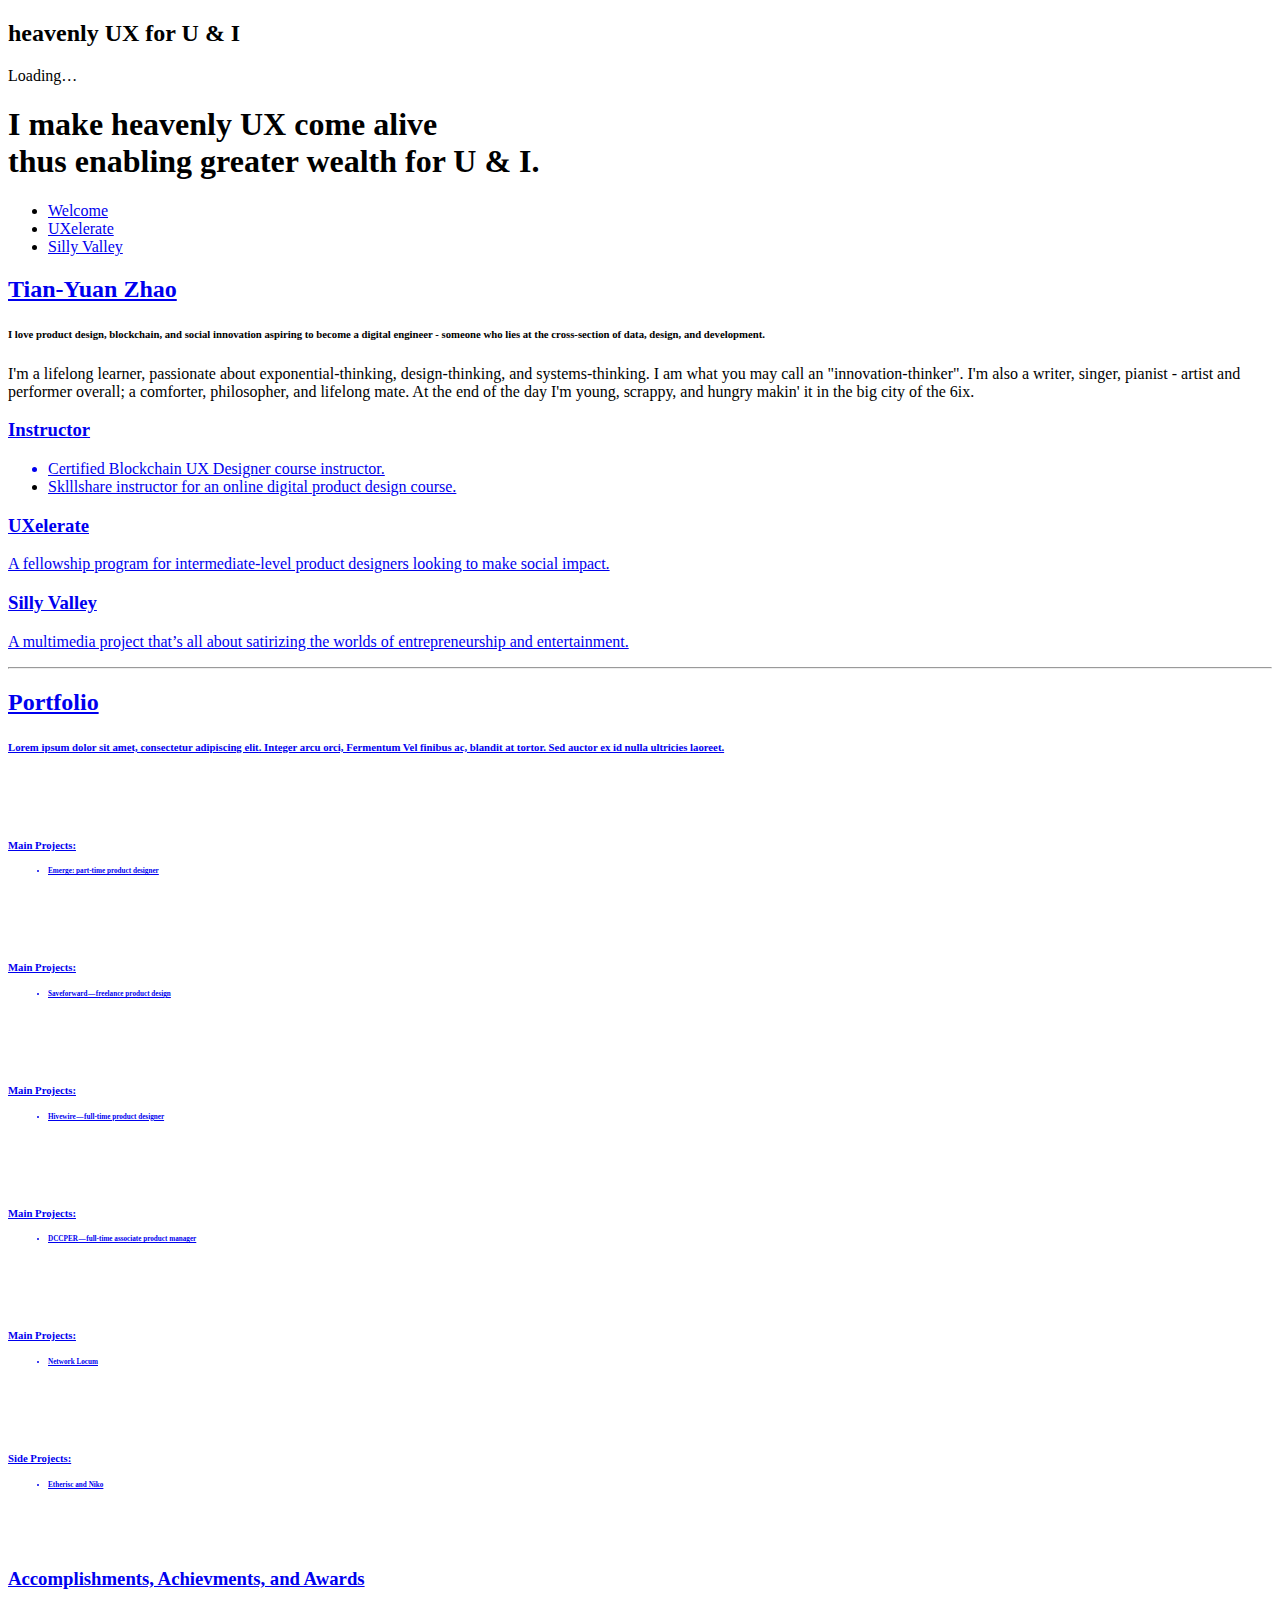
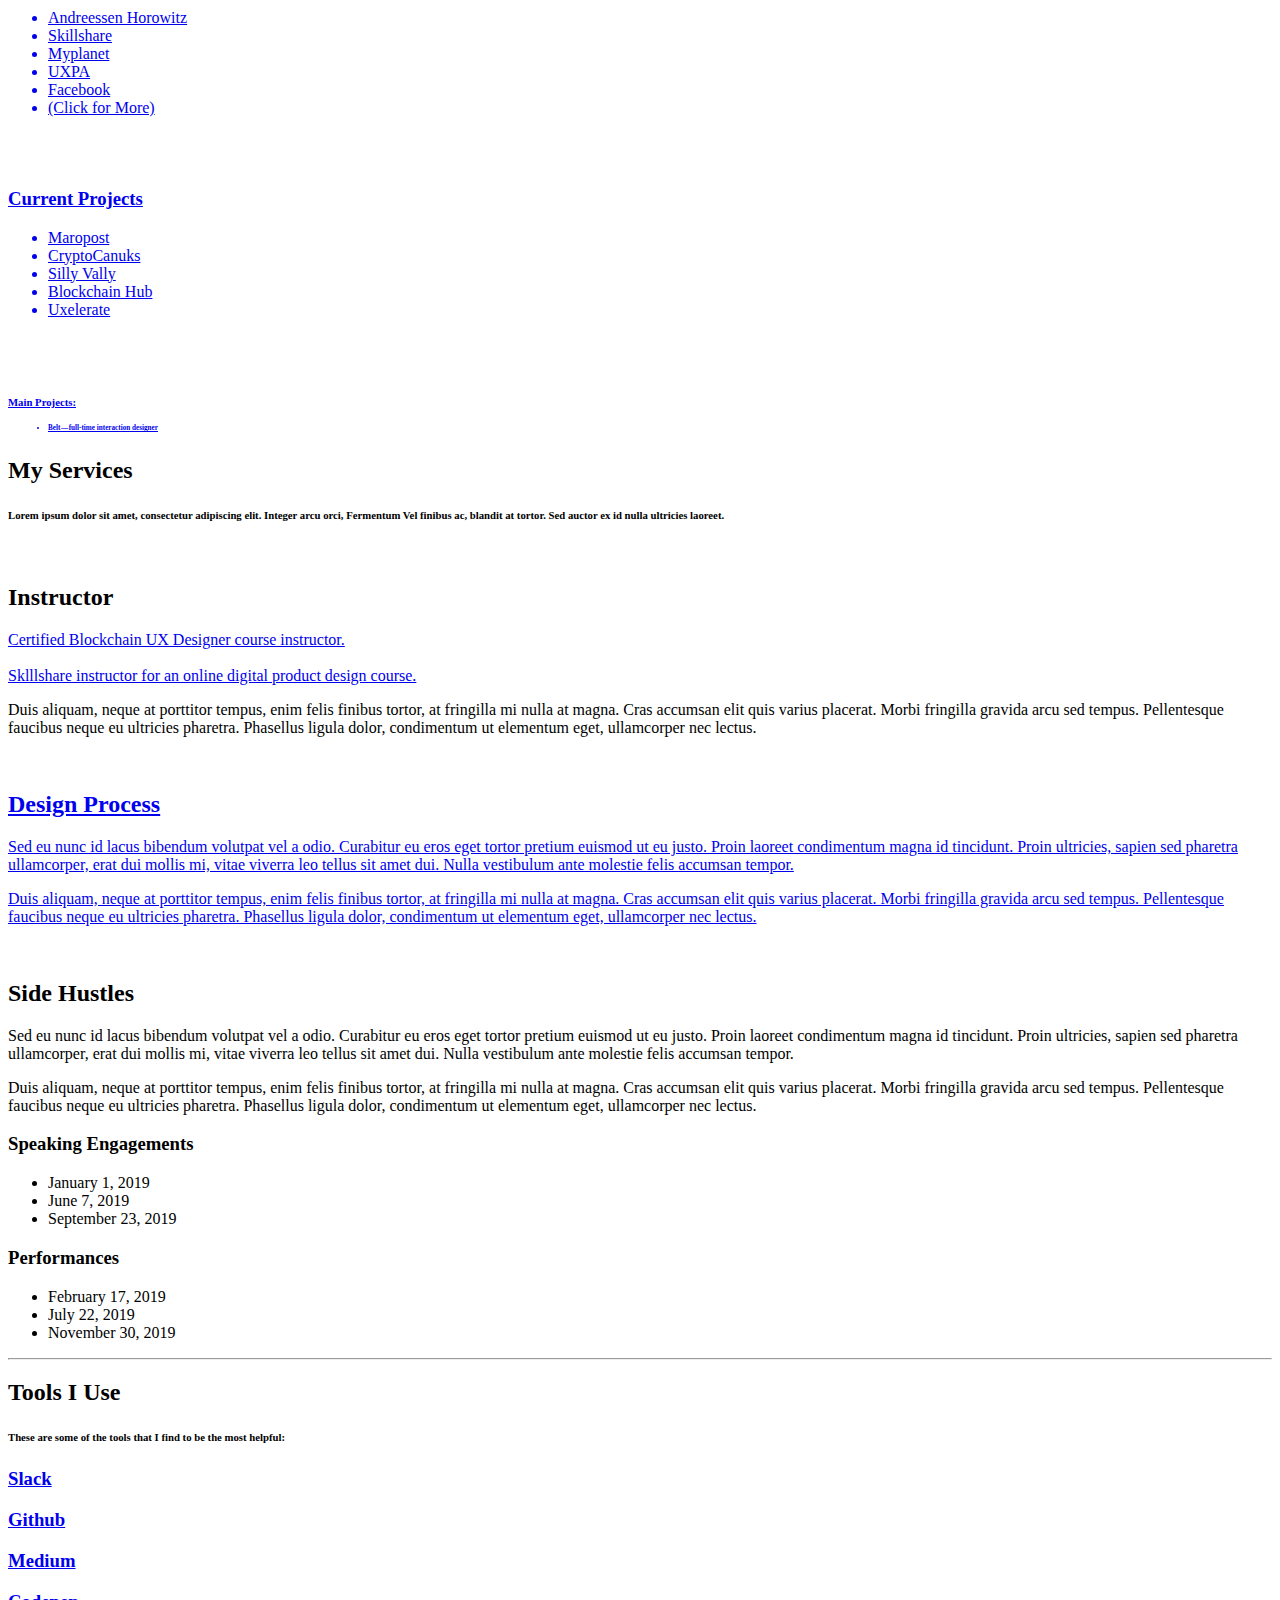
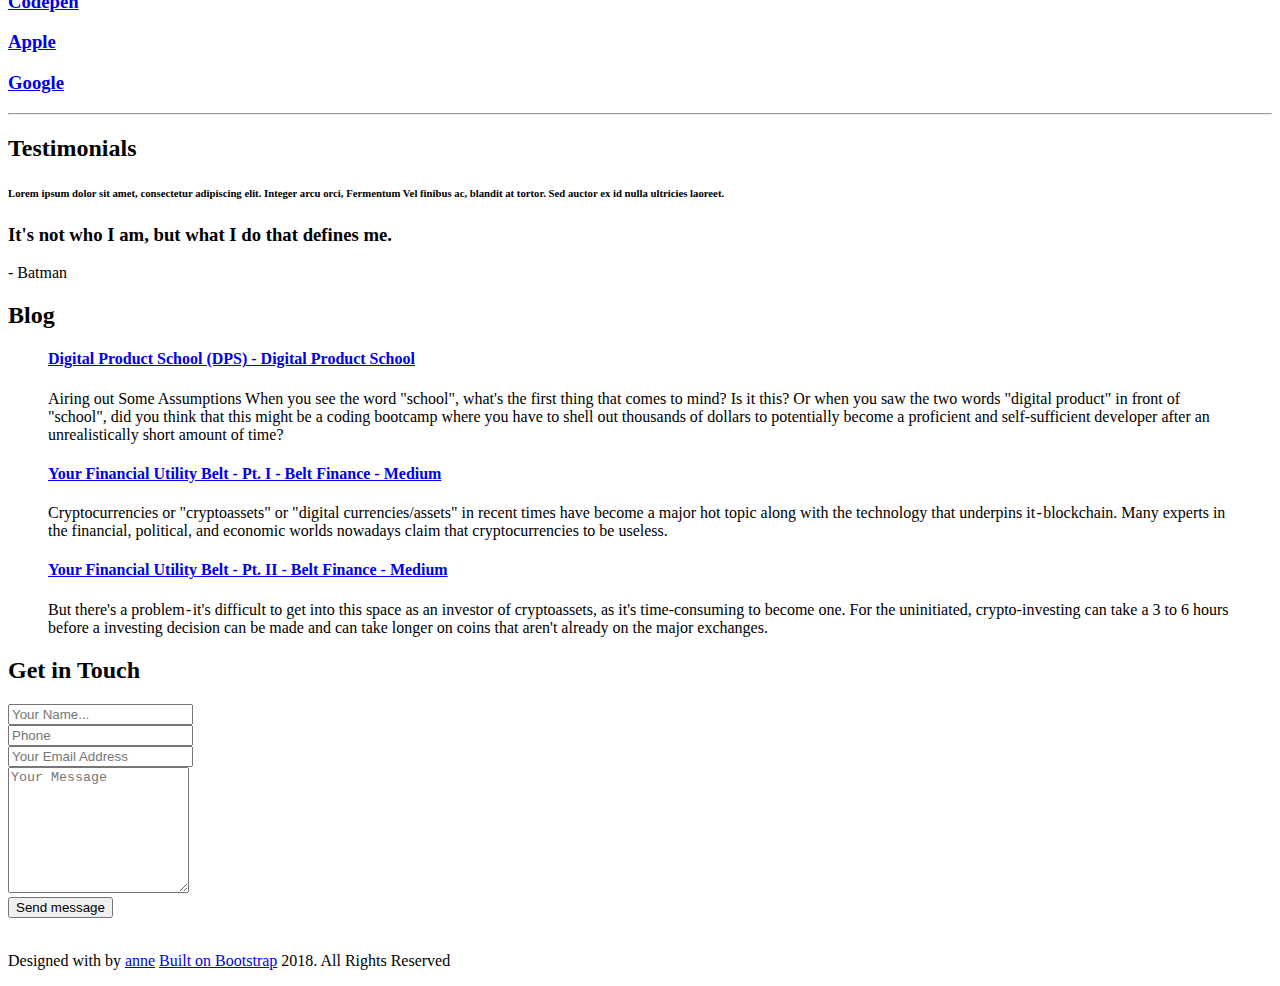
==== home.html @ a02e12fd "tightening files" ====
<!doctype html>
<!--[if lt IE 7]>      <html class="no-js lt-ie9 lt-ie8 lt-ie7" lang=""> <![endif]-->
<!--[if IE 7]>         <html class="no-js lt-ie9 lt-ie8" lang=""> <![endif]-->
<!--[if IE 8]>         <html class="no-js lt-ie9" lang=""> <![endif]-->
<!--[if gt IE 8]><!--> <html class="no-js" lang=""> <!--<![endif]-->
    <head>
        <meta charset="utf-8">
        <meta http-equiv="X-UA-Compatible" content="IE=edge,chrome=1">
        <title>Client Portfolio Website</title>
        <meta name="description" content="">
        <meta name="viewport" content="width=device-width, initial-scale=1">
        
        <link rel="apple-touch-icon" href="apple-touch-icon.png">
        <link rel="icon" type="image/png" href="myicon.png">

        <!-- Raleway Google fonts  -->
        <link href='https://fonts.googleapis.com/css?family=Raleway:400,100,200,300,400italic,500,100italic,700' rel='stylesheet' type='text/css'>

        <link href="https://fonts.googleapis.com/icon?family=Material+Icons" rel="stylesheet">
        <!-- Compiled and minified CSS -->
        <link rel="stylesheet" href="https://cdnjs.cloudflare.com/ajax/libs/materialize/0.97.6/css/materialize.min.css">



        <link rel="stylesheet" href="/ClientPortfolio2/ClientFilesIndex/assets/css/normalize.css">
        <link rel="stylesheet" href="/ClientPortfolio2/ClientFilesIndex/assets/css/fonticons.css">
        <link rel="stylesheet" href="/ClientPortfolio2/ClientFilesIndex/assets/css/magnific-popup.css">
        <link rel="stylesheet" href="/ClientPortfolio2/ClientFilesIndex/assets/css/font-awesome.min.css">
        <link rel="stylesheet" href="/ClientPortfolio2/ClientFilesIndex/assets/css/bootstrap.min.css">
        <link rel="stylesheet" href="/ClientPortfolio2/ClientFilesIndex/assets/css/bootstrap.css">

        <!-- For navmenu css -->
        <link rel="stylesheet" href="/ClientPortfolio2/ClientFilesIndex/assets/css/navmenu.css" />

        <!--For Plugins external css-->
        <link rel="stylesheet" href="/ClientPortfolio2/ClientFilesIndex/assets/css/plugins.css" />

        <!--Theme custom css -->
        <link rel="stylesheet" href="/ClientPortfolio2/ClientFilesIndex/assets/css/style.css">

        <!--Theme Responsive css-->
        <link rel="stylesheet" href="/ClientPortfolio2/ClientFilesIndex/assets/css/responsive.css" />

        <!--Old browser  JS-->
        <script src="/ClientPortfolio2/ClientFilesIndex/assets/js/vendor/modernizr-2.8.3-respond-1.4.2.min.js"></script>

    </head>
<!-- Preloader -->
    <body data-spy="scroll" data-target="#scrollspy">
 <div class="main_figur">

            <div class="preloader">
                <h2>heavenly UX for U & I</h2>
                <div class="loaded hexdots-loader">Loading…</div>
            </div><!-- End of Preloader -->

<div>
        <!-- Home Section -->
            <section id="home" class="home">
                <div class="header"></div>
                <div class="container">
                    <div class="row">
                        <div class="col-md-12 ">
</div>
                            <div class="main_home text-center wow fadeInUp" data-wow-duration="700ms">
                                <h1>I make heavenly UX come alive<br /> 
                                    thus enabling greater wealth for U & I.</h1>
                                <ul class="list-inline">
                                    <li><a target="_blank" href="/ClientPortfolio2/index.html">Welcome</a></li>
                                    <li><a target="_blank" href="/ClientPortfolio2/UXelerate.html">UXelerate</a></li>
                                    <li><a target="_blank" href="/ClientPortfolio2/SillyValley.html">Silly Valley</a></li>
                                    
                                </ul>
                           </div>
                            </div>
                            </div>
                            <div class="scrolldown">
                                <a href="#about"><i class="fa fa-long-arrow-down"></i></a>
                            </div>
                            </div>
                            </div>
                            </div>
                            </section>
                        </div><!-- End of col-md-12 -->
                    </div><!-- End of row -->
                </div><!-- End of Container -->

         </section><!-- End of Home Section -->


        <!-- About Section -->
            <section id="about" class="about">
                <div class="container">
                    <div class="row">
                        <div class="col-md-12 ">
                            <div class="main_about_area p-t-3">
                                <div class="head_title m-y-3  wow fadeInUp">
                                    <div class="row">
                                        <div class="col-md-4">
                                            <h2><a href="https://medium.com/@tosfan4ever">Tian-Yuan Zhao</h2></a>
                                        </div>
                                        <div class="col-md-8">
                                            <h6 class="m-b-2">I love product design, blockchain, and social innovation aspiring to become a digital engineer - someone who lies at the cross-section of data, design, and development. </h6>
                                            <p>
                                                    I'm a lifelong learner, passionate about exponential-thinking, design-thinking, and systems-thinking. I am what you may call an "innovation-thinker". I'm also a writer, singer, pianist - artist and performer overall; a comforter, philosopher, and lifelong mate. At the end of the day I'm young, scrappy, and hungry makin' it in the big city of the 6ix.
                                            </p>
                                        </div>
                                    </div>
                                </div>
                                <div class="about_content center p-b-3 wow fadeInUp" data-wow-duration="700ms">
                                    <div class="row">
                                        <div class="col-md-4"><a target="blank" href="http://theblockchainhub.com/academy">
                                            <div class="single_abt single_about m-y-3">
                                                <i class="fa fa-graduation-cap"></i>
                                                <h3>Instructor</h3>
                                                <ul style="list-style-type:disc">
                                                    <li>Certified Blockchain UX Designer course instructor. </li></a>
                                                    <li><a target="blank" href="https://medium.muz.li/ui-ux-case-study-charity-app-payment-flow-6000e735d2e9">Sklllshare instructor for an online digital product design course.</li></a>
                                                </ul> 

                                            </div>
                                        </div>
                                        <div class="col-md-4">
                                                <a target="_blank" href="/ClientPortfolio2/Uxelerate.html">
                                            <div class="single_abt single_about m-y-3">
                                                <i class="fa fa-bolt"></i>
                                                <h3>UXelerate</h3>
                                                <p>A fellowship program for intermediate-level product designers looking to make social impact.</p></a>

                                            </div>
                                        </div>
                                        <div class="col-md-4">
                                                <a target="_blank" href="/ClientPortfolio2/SillyValley.html">
                                            <div class="single_abt single_about m-y-3">
                                                <i class="fa fa-child"></i>
                                                <h3>Silly Valley</h3>
                                                <p>A multimedia project that’s all about satirizing the worlds of entrepreneurship and entertainment.</p></a>

                                            </div>
                                        </div>

                                    </div>
                                </div>
                            </div>
                            <hr />
                        </div><!-- End of col-md-12 -->
                    </div><!-- End of row -->
                </div><!-- End of Container-fluid -->
            </section><!-- End of About Section -->

        <!-- Portfolio Section -->
            <section id="portfolio" class="portfolio">
                <div class="container">
                    <div class="row">
                        <div class="col-md-12">
                                <div class="head_title m-y-3 p-y-3 wow fadeInUp">
                                    <div class="row">
                                        <div class="col-md-4">
                                                <a target="_blank" href="https://medium.com/@tosfan4ever/my-current-product-design-portfolio-90d62377473">
                                            <h2>Portfolio</h2>
                                        </div>
                                        <div class="col-md-8">
                                            <h6>Lorem ipsum dolor sit amet, consectetur adipiscing elit. 
                                                Integer arcu orci, Fermentum Vel finibus ac, blandit at tortor. 
                                                Sed auctor ex id nulla ultricies laoreet. </h6>
                                        </div>
                                    </div>
                                </div>

                                <div class="main_portfolio_content">
                                    <div class="row">
                                        <div class="col-md-5 col-xs-12">
                                            <div class="row">
                                                <div class="col-md-4  col-xs-12">
                                                        
                                                    <div class="single_portfolio">
                                                        <img src="/ClientPortfolio2/ClientFilesIndex/assets/images/IMG_10.jpg" alt="" />
                                                        
                                                        <div class="single_portfolio_overlay">
                                                            <div class="icon_area text-center">
                                                                <a href="/ClientPortfolio2/ClientFilesIndex/assets/images/pf11.jpg" class="gallery-img"><img src="/ClientPortfolio2/ClientFilesIndex/assets/images/plus.png" alt="" /></a><h6><a target="_blank" href="https://medium.com/@tosfan4ever/my-current-product-design-portfolio-90d62377473">Main Projects:<h6>
                                                                    <ul>
                                                                        <li>Emerge: part-time product designer</li>
                                                                    </ul>
                                                           </div>
                                                        </div>
                                                    </div>
                                                </div>
                                                <div class="col-md-8  col-xs-12">
                                                   
                                                    <div class="single_portfolio">
                                                        <img src="/ClientPortfolio2/ClientFilesIndex/assets/images/IMG_12.jpg" alt="" />
                                                        <div class="single_portfolio_overlay">
                                                            <div class="icon_area text-center">
                                                                <a href="/ClientPortfolio2/ClientFilesIndex/assets/images/pf12.jpg" class="gallery-img"><img src="/ClientPortfolio2/ClientFilesIndex/assets/images/plus.png" alt="" />
                                                                <h6><a target="_blank" href="https://medium.com/@tosfan4ever/my-current-product-design-portfolio-90d62377473">Main Projects:<h6>
                                                                    <ul>
                                                                        <li>Saveforward — freelance product design
                                                                        </li>
                                                                    </ul>
                                                            </div>
                                                        </div>
                                                    </div>
                                                </div>
                                            </div>
                                            <div class="row">
                                                <div class="col-md-8  col-xs-1">
                                                        
                                                    <div class="single_portfolio">
                                                        <img src="/ClientPortfolio2/ClientFilesIndex/assets/images/IMG_6.jpg" alt="" />
                                                        <div class="single_portfolio_overlay">
                                                            <div class="icon_area text-center">
                                                                <a href="/ClientPortfolio2/ClientFilesIndex/assets/images/pf13.jpg" class="gallery-img"><img src="/ClientPortfolio2/ClientFilesIndex/assets/images/plus.png" alt="" />
                                                                <h6><a target="_blank" href="https://medium.com/@tosfan4ever/my-current-product-design-portfolio-90d62377473">Main Projects:<h6>
                                                                    <ul>
                                                                        <li>Hivewire — full-time product designer
                                                                        </li>
                                                                    </ul>
                                                               
                                                            </div>
                                                        </div>
                                                    </div>
                                                </div>
                                                <div class="col-md-4  col-xs-12">
                                                       
                                                    <div class="single_portfolio">
                                                        <img src="/ClientPortfolio2/ClientFilesIndex/assets/images/IMG_21.jpg" alt="" />
                                                        <div class="single_portfolio_overlay">
                                                            <div class="icon_area text-center">
                                                                <a href="/ClientPortfolio2/ClientFilesIndex/assets/images/pf14.jpg" class="gallery-img"><img src="/ClientPortfolio2/ClientFilesIndex/assets/images/plus.png" alt="" />
                                                                <h6><a target="_blank" href="https://medium.com/@tosfan4ever/my-current-product-design-portfolio-90d62377473">Main Projects:<h6>
                                                                        <ul>
                                                                            <li>DCCPER — full-time associate product manager
                                                                            </li>
                                                                        </ul>
                                                            </div>
                                                        </div>
                                                    </div>
                                                </div>
                                            </div>
                                            <div class="row">
                                                <div class="col-md-12  col-xs-12">
                                                       
                                                    <div class="single_portfolio">
                                                        <img src="/ClientPortfolio2/ClientFilesIndex/assets/images/IMG_1.jpg" alt="" />
                                                        <div class="single_portfolio_overlay">
                                                            <div class="icon_area text-center">
                                                                <a href="/ClientPortfolio2/ClientFilesIndex/assets/images/pf15.jpg" class="gallery-img"><img src="/ClientPortfolio2/ClientFilesIndex/assets/images/plus.png" alt="" />
                                                                <h6><a target="_blank" href="https://medium.com/@tosfan4ever/my-current-product-design-portfolio-90d62377473">Main Projects:<h6>
                                                                        <ul>
                                                                            <li>Network Locum
                                                                            </li>
                                                                        </ul>
                                                           </div>
                                                        </div>
                                                    </div>
                                                </div>
                                            </div> 
                                        </div>
                                        <div class="col-md-4  col-xs-12">
                                                
                                            <div class="single_portfolio">
                                                <img src="/ClientPortfolio2/ClientFilesIndex/assets/images/IMG_14.jpg" alt="" />
                                                <div class="single_portfolio_overlay">
                                                    <div class="icon_area text-center">
                                                        <a href="/ClientPortfolio2/ClientFilesIndex/assets/images/pf21.jpg" class="gallery-img"><img src="/ClientPortfolio2/ClientFilesIndex/assets/images/plus.png" alt="" />
                                                        <h6><a target="_blank" href="https://medium.com/@tosfan4ever/my-current-product-design-portfolio-90d62377473">Side Projects:<h6>
                                                                <ul>
                                                                    <li>Etherisc and Niko
                                                                    </li>
                                                                </ul>
                                                   </div>
                                                </div>
                                            </div>
                                            <div class="single_portfolio height_1">
                                                   
                                                <img src="/ClientPortfolio2/ClientFilesIndex/assets/images/IMG_5.jpg" alt="" />
                                                <div class="single_portfolio_overlay">
                                                    <div class="icon_area text-center">
                                                        <a href="/ClientPortfolio2/ClientFilesIndex/assets/images/pf22.jpg" class="gallery-img"><img src="/ClientPortfolio2/ClientFilesIndex/assets/images/plus.png" alt="" /><h3><a target="_blank" href="https://medium.com/@tosfan4ever/my-current-product-design-portfolio-90d62377473">Accomplishments, Achievments, and Awards</h3>
                                                        <ul>
                                                                <li>Andreessen Horowitz</li>
                                                                <li>Skillshare</li>
                                                                <li>Myplanet</li>
                                                                <li>UXPA</li>
                                                                <li>Facebook</li>
                                                                <li>(Click for More)</li>
                                                                </ul>
                                                    </div>
                                                </div>
                                            </div>
                                        </div>
                                        <div class="col-md-3  col-xs-12">
                                               
                                            <div class="single_portfolio height_1">
                                                <img src="/ClientPortfolio2/ClientFilesIndex/assets/images/IMG_16.jpg" alt="" />
                                                <div class="single_portfolio_overlay">
                                                    <div class="icon_area text-center">
                                                        <a href="/ClientPortfolio2/ClientFilesIndex/assets/images/pf31.jpg" class="gallery-img"><img src="/ClientPortfolio2/ClientFilesIndex/assets/images/plus.png" alt="" />
                                                        <h3><a target="_blank" href="https://medium.com/@tosfan4ever/my-current-product-design-portfolio-90d62377473">Current Projects</h3>
                                                        <ul>
                                                            <li>Maropost</li>
                                                            <li>CryptoCanuks</li>
                                                            <li>Silly Vally</li>
                                                            <li>Blockchain Hub</li>
                                                            <li>Uxelerate</li>
                                                            </ul>
                                                    </div>
                                                </div>
                                            </div> 

                                            <div class="single_portfolio">
                                                   
                                                <img src="/ClientPortfolio2/ClientFilesIndex/assets/images/IMG_20.jpg" alt="" />
                                                <div class="single_portfolio_overlay">
                                                    <div class="icon_area text-center">
                                                        <a href="/ClientPortfolio2/ClientFilesIndex/assets/images/pf32.jpg" class="gallery-img"><img src="/ClientPortfolio2/ClientFilesIndex/assets/images/plus.png" alt="" />
                                                        <h6><a target="_blank" href="https://medium.com/@tosfan4ever/my-current-product-design-portfolio-90d62377473">Main Projects:<h6>
                                                                <ul>
                                                                    <li>Belt — full-time interaction designer
                                                                    </li>
                                                                </ul>
                                                            </a>
                                                    </div>
                                                </div>
                                            </div>
                                        </div>
                                    </div>
                                </div>

                            </div><!-- End of main Portfolio area -->
                        </div><!-- End of col-md-12 -->
                    </div><!-- End of row -->
                </div><!-- End of container -->
            </section><!-- End of T Section -->

            <section id="service" class="service colorsbg">
                <div class="container-fluid">
                    <div class="row">
                        <div class="col-md-12">
                            <div class="main_service_area">
                                <div class="head_title m-y-3 p-t-3 wow fadeInUp">
                                    <div class="row">
                                        <div class="col-md-4">
                                            <h2>My Services</h2>
                                        </div>
                                        <div class="col-md-8">
                                            <h6>Lorem ipsum dolor sit amet, consectetur adipiscing elit. 
                                                Integer arcu orci, Fermentum Vel finibus ac, blandit at tortor. 
                                                Sed auctor ex id nulla ultricies laoreet. </h6>
                                        </div>
                                    </div>
                                </div>
                                <div class="main_service_content">
                                    <div class="single_service_area m-t-3 p-t-2">
                                        <div class="row">
                                            <div class="col-md-6 no-padding">
                                                <div class="signle_service_left text-sm-center wow fadeInleft">
                                                    <img src="/ClientPortfolio2/ClientFilesIndex/assets/images/IMG_16.jpg" alt="" />
                                                </div>
                                            </div>
                                            <div class="col-md-5 col-md-push-1">
                                                <div class="single_service p-r-1 wow fadeInUp">
                                                    <h2 class="m-b-2">Instructor</h2>
                                                    <a target="blank" href="http://theblockchainhub.com/academy"><p>Certified Blockchain UX Designer course instructor.</a> <br><br><a target="blank" href="https://medium.muz.li/ui-ux-case-study-charity-app-payment-flow-6000e735d2e9">Sklllshare instructor for an online digital product design course. </a><br> </p>

                                                    <p>Duis aliquam, neque at porttitor tempus, enim felis finibus tortor, at fringilla mi nulla at magna. 
                                                        Cras accumsan elit quis varius placerat. Morbi fringilla gravida arcu sed tempus. Pellentesque faucibus neque eu ultricies pharetra. 
                                                        Phasellus ligula dolor, condimentum ut elementum eget, ullamcorper nec lectus.</p>

                                                </div>
                                            </div>
                                        </div>
                                    </div><!-- End of single service area -->

                                    <div class="single_service_area  m-t-3 p-t-3">
                                        <div class="row">
                                            <div class="col-md-6 col-md-push-6 no-padding">
                                                <div class="signle_service_left text-sm-center wow fadeInRight">
                                                    <img src="/ClientPortfolio2/ClientFilesIndex/assets/images/IMG_5.jpg" alt="" />
                                                </div>
                                            </div>

                                            <div class="col-md-5 col-md-pull-6">
                                                <div class="single_service single_service_left_text wow fadeInUp">
                                                    <h2 class="m-b-2"><a href="http://tianyuanzhao.me/images/Design%20Process.png">Design Process</h2>
                                                    <p>Sed eu nunc id lacus bibendum volutpat vel a odio. Curabitur eu eros eget tortor pretium euismod ut eu justo. 
                                                        Proin laoreet condimentum magna id tincidunt. Proin ultricies, sapien sed pharetra ullamcorper, erat dui mollis mi, 
                                                        vitae viverra leo tellus sit amet dui. Nulla vestibulum ante molestie felis accumsan tempor. </p>

                                                    <p>Duis aliquam, neque at porttitor tempus, enim felis finibus tortor, at fringilla mi nulla at magna. 
                                                        Cras accumsan elit quis varius placerat. Morbi fringilla gravida arcu sed tempus. Pellentesque faucibus neque eu ultricies pharetra. 
                                                        Phasellus ligula dolor, condimentum ut elementum eget, ullamcorper nec lectus.</p>
                                                    </a>
                                                </div>
                                            </div>

                                        </div>
                                    </div><!-- End of single service area -->

                                    <div class="single_service_area m-t-3 p-t-3">
                                        <div class="row">
                                            <div class="col-md-6  no-padding">
                                                <div class="signle_service_left text-sm-center wow fadeInleft">
                                                    <img src="/ClientPortfolio2/ClientFilesIndex/assets/images/IMG_10.jpg" alt="" />
                                                </div>
                                            </div>
                                            <div class="col-md-5 col-md-push-1">
                                                <div class="single_service p-r-1 wow fadeInUp">
                                                    <h2 class="m-b-2">Side Hustles</h2>
                                                    <p>Sed eu nunc id lacus bibendum volutpat vel a odio. Curabitur eu eros eget tortor pretium euismod ut eu justo. 
                                                        Proin laoreet condimentum magna id tincidunt. Proin ultricies, sapien sed pharetra ullamcorper, erat dui mollis mi, 
                                                        vitae viverra leo tellus sit amet dui. Nulla vestibulum ante molestie felis accumsan tempor. </p>

                                                    <p>Duis aliquam, neque at porttitor tempus, enim felis finibus tortor, at fringilla mi nulla at magna. 
                                                        Cras accumsan elit quis varius placerat. Morbi fringilla gravida arcu sed tempus. Pellentesque faucibus neque eu ultricies pharetra. 
                                                        Phasellus ligula dolor, condimentum ut elementum eget, ullamcorper nec lectus.</p>
                                                </div>
                                            </div>
                                        </div>
                                    </div><!-- End of single service area -->
                                 </div><!-- End of main service content -->
                            </div><!-- End of main service area -->
                        </div><!-- End of col-md-12 -->
                    </div><!-- End of row -->
                </div><!-- End of container -->
            </section><!-- End of Service Section -->

            <!-- Speaking and Presentations Section -->
<section id="speaking" class="speaking">
        <div class="container">
            <div class="row">
                <div class="col-md-12 ">
                    <div class="main_about_area p-t-3">
                        <div class="head_title m-y-3  wow fadeInUp">
                                <div class="row">
                                        <div class="col-md-4">
                               </div>
                            </div>
                        </div>
                        <div class="about_content center p-b-3 wow fadeInUp" data-wow-duration="700ms">
                            <div class="row">
                                <div class="col-md-6">
                                    <div class="single_abt single_about m-y-3">
                                        <i class="fa fa-bullhorn"></i>
                                        <h3>Speaking Engagements </h3>
                                        <ul>
                                            <li>January 1, 2019</li>
                                            <li>June 7, 2019</li>
                                                <li>September 23, 2019</li>
                                        </ul>
                                    </div>
                                </div>
                                <div class="about_content center p-b-3 wow fadeInUp" data-wow-duration="700ms">
                                <div class="col-md-6">
                                    <div class="single_abt single_about m-y-3">
                                        <i class="fa fa-magic"></i>
                                        <h3>Performances</h3>
                                        <ul>
                                                <li>February 17, 2019</li>
                                                <li>July 22, 2019</li>
                                                    <li>November 30, 2019</li>
                                            </ul>
                                    </div>
                                </div>
                             </div>
                        </div>
                    </div>
                    <hr />
                </div><!-- End of col-md-12 -->
            </div><!-- End of row -->
        </div><!-- End of Container-fluid -->
    </section><!-- End of Section -->

            <!-- Tools Section -->
            <section id="tools" class="tools">
                    <div class="container">
                        <div class="row">
                            <div class="col-md-12 ">
                                <div class="main_about_area p-t-3">
                                    <div class="head_title m-y-3  wow fadeInUp">
                                        <div class="row">
                                            <div class="col-md-4">
                                                <h2>Tools I Use</h2>
                                            </div>
                                            <div class="col-md-8">
                                                <h6 class="m-b-2">These are some of the tools that I find to be the most helpful: </h6>
                                            </div>
                                        </div>
                                    </div>
                                    <div class="about_content center p-b-3 wow fadeInUp" data-wow-duration="700ms">
                                        <div class="row">
                                            <div class="col-md-4"><a target="blank" href="https://slack.com/">
                                                <div class="single_abt single_about m-y-3">
                                                    <i class="fa fa-slack"></i>
                                                    <h3>Slack</h3>
                                                </div>
                                            </div>
                                            <div class="col-md-4">
                                                    <a target="_blank" href="https://github.com/">
                                                <div class="single_abt single_about m-y-3">
                                                    <i class="fa fa-bolt"></i>
                                                    <h3>Github</h3>
                                                    </a>
                                                 </div>
                                            </div>
                                            <div class="col-md-4">
                                                    <a target="_blank" href="https://medium.com/">
                                                <div class="single_abt single_about m-y-3">
                                                    <i class="fa fa-medium"></i>
                                                    <h3>Medium</h3>
                                                   </a>
                                                 </div>
                                            </div>
                                         </div>
                                    </div>
                                    <div class="about_content center p-b-3 wow fadeInUp" data-wow-duration="700ms">
                                            <div class="row">
                                                <div class="col-md-4"><a target="blank" href="https://codepen.io/">
                                                    <div class="single_abt single_about m-y-3">
                                                        <i class="fa fa-codepen"></i>
                                                        <h3>Codepen</h3>
                                                    </div>
                                                </div>
                                                <div class="col-md-4">
                                                        <a target="_blank" href="https://apple.com/">
                                                    <div class="single_abt single_about m-y-3">
                                                        <i class="fa fa-apple"></i>
                                                        <h3>Apple</h3>
                                                        </a>
        
                                                    </div>
                                                </div>
                                                <div class="col-md-4">
                                                        <a target="_blank" href="https://google.com/">
                                                    <div class="single_abt single_about m-y-3">
                                                        <i class="fa fa-google"></i>
                                                        <h3>Google<e/h3>
                                                       </a>
        
                                                    </div>
                                                </div>
                                     </div>
                                <hr />
                            </div><!-- End of col-md-12 -->
                        </div><!-- End of row -->
                    </div><!-- End of Container-fluid -->
                </section><!-- End of Home Section -->

            <!-- Testiomonial Section -->
            <section id="testiomonial" class="testimonial">
                <div class="main_testimonial_area">
                    <div class="overlay"></div>
                    <div class="container">
                        <div class="row">
                            <div class="col-md-12">
                                <div class="head_title m-y-3 p-t-2  wow fadeInUp">
                                    <div class="row">
                                        <div class="col-md-4">
                                            <h2>Testimonials</h2>
                                        </div>
                                        <div class="col-md-8">
                                            <h6>Lorem ipsum dolor sit amet, consectetur adipiscing elit. 
                                                Integer arcu orci, Fermentum Vel finibus ac, blandit at tortor. 
                                                Sed auctor ex id nulla ultricies laoreet. </h6>
                                        </div>
                                    </div>
                                </div>

                                <div class="testimonial_content text-center p-y-3 m-b-3">
                                    <div class="test_slider">
                                        <div class="single_test">
                                            <h3 class="">  It's not who I am, but what I do that defines me.</h3>  
                                            <p>- Batman</p>
                                        </div>
                                        
                            </div> <!-- End of col-md-12 -->
                        </div>
                    </div>
                </div>
            </section> <!-- End of testimonial Section -->

            <section id="blog" class="blog-section">
                <div class="container">
                    <div class="row">
                        <div class="col-md-12">
                            <div class="main_blog_area m-y-3 p-y-3 wow fadeInUp">
                                <div class="col-md-3">
                                    <div class="single_blog_menu m-t-2">
                                        <h2>Blog</h2>
                                    </div>
                                </div>
                                <div class="col-md-3">
                                    <div class="single_blog m-t-2">
                                        <div class="single_blog_img">
                                                <blockquote class="embedly-card" data-card-controls="0"><h4><a href="https://leaks.digitalproductschool.io/digital-product-school-dps-86f48a7d4d69">Digital Product School (DPS) - Digital Product School</a></h4><p>Airing out Some Assumptions When you see the word "school", what's the first thing that comes to mind? Is it this? Or when you saw the two words "digital product" in front of "school", did you think that this might be a coding bootcamp where you have to shell out thousands of dollars to potentially become a proficient and self-sufficient developer after an unrealistically short amount of time?</p></blockquote>
                                                <script async src="//cdn.embedly.com/widgets/platform.js" charset="UTF-8"></script>
                                     </div>
                                    </div>
                                </div>
                                <div class="col-md-3">
                                    <div class="single_blog m-t-2">
                                        <div class="single_blog_img"><blockquote class="embedly-card" data-card-controls="0"><h4><a href="https://medium.com/usebelt/your-financial-utility-belt-pt-i-4c0ef92f0d66">Your Financial Utility Belt - Pt. I - Belt Finance - Medium</a></h4><p>Cryptocurrencies or "cryptoassets" or "digital currencies/assets" in recent times have become a major hot topic along with the technology that underpins it - blockchain. Many experts in the financial, political, and economic worlds nowadays claim that cryptocurrencies to be useless.</p></blockquote>
                                            <script async src="//cdn.embedly.com/widgets/platform.js" charset="UTF-8"></script>
                                      </div>
                                    </div>
                                </div>
                                <div class="col-md-3">
                                    <div class="single_blog m-t-2">
                                        <!--div class="single_blog_img"-->
                                                <blockquote class="embedly-card" data-card-controls="0"><h4><a href="https://medium.com/usebelt/introducing-belt-your-financial-utility-belt-3464fddf1b7f">Your Financial Utility Belt - Pt. II - Belt Finance - Medium</a></h4><p>But there's a problem - it's difficult to get into this space as an investor of cryptoassets, as it's time-consuming to become one. For the uninitiated, crypto-investing can take a 3 to 6 hours before a investing decision can be made and can take longer on coins that aren't already on the major exchanges.</p></blockquote>
                                                <script async src="//cdn.embedly.com/widgets/platform.js" charset="UTF-8"></script>
                                        </div-->
                                    </div>
                                </div>
                            </div>
                        </div>
                    </div>
                    </div>
                </div><!-- End of container  -->
            </section><!-- End of blog Section -->


            <!-- Contact Section -->
            <section id="contactus" class="contactus colorsbg">
                <div class="container-fluid">
                    <div class="row">
                        <div class="main_service_area main_contactus_area">

                                    </form>
                                </div><!-- End of col-md-6 -->

                  <div class="col-md-12 no-padding wow rollIn">
                                    <div class="main_contact_area p-t-2 p-x-3">
                                        <div class="head_title">
                                            <h2>Get in Touch</h2>
                                        </div>
                                        <div class="single_contant_right">
                                            <form action="#" id="formid">
                                                <div class="row">
                                                    <div class="col-md-12">
                                                        <div class="form-group">
                                                            <input type="text" class="form-control" name="name" placeholder="Your Name..." required="">
                                                        </div>
                                                    </div>
                                                </div>

                                                <div class="form">
                                                    <div class="col-md-6">
                                                        <div class="form-group">
                                                            <input type="text" class="form-control" name="phone" placeholder="Phone" required="">
                                                        </div>
                                                    </div>
                                                    <div class="col-md-6">
                                                        <div class="form-group">
                                                            <input type="email" class="form-control" name="email" placeholder="Your Email Address" required="">
                                                        </div>
                                                    </div>
                                                </div>
                                                <div class="row">
                                                    <div class="col-md-12">
                                                        <div class="form-group">
                                                            <textarea class="form-control" name="message" rows="8" placeholder="Your Message"></textarea>
                                                        </div>
                                                    </div>
                                                </div>
                                                <div class="row">
                                                    <div class="m-b-2 m-t-2">
                                                        <input type="submit" value="Send message">
                                                    </div>
                                                </div>
                                            </form>
                                          </div>
                                        <!-- Copyright -->
                                        <div class="row">
                                            <div class="main_footer">
                                                <div class="col-md-3">
                                                    <div class="footer_logo text-xs-center m-b-2">
                                                        <a href="http://tastingeverything.com"><img src="/ClientPortfolio2/ClientFilesIndex/assets/images/ABLogo.png" alt="" /></a>
                                                    </div>
                                                </div>

                                                <div class="col-md-8">
                                                    <div class="copyright_text margin-top-20 center">
                                                        <p class=" wow fadeInRight animated" data-wow-duration="1s">Designed with <i class="fa fa-heart"></i>
                                                            by <a target="_blank" href="http://tastingeverything.com">anne</a> <a target="_blank" href="https://getbootstrap.com/">Built on Bootstrap</a> 2018. All Rights Reserved</p>
                                                    </div>
                                                </div>
                                                </div>
                                                </div>
                                            </div>
                                        </div><!-- End of row -->
                                    </div><!-- End of main contact area -->
                                 </div><!-- End of col-md-6 -->
                            </div>
                        </div>
                    </div><!-- End of row -->
                </div><!-- End of container -->
            </section><!-- End of Contactus Section -->


        </div>



        <script src="/ClientPortfolio2/ClientFilesIndex/assets/js/vendor/jquery-1.11.2.min.js"></script>
        <script src="/ClientPortfolio2/ClientFilesIndex/assets/js/vendor/bootstrap.min.js"></script>

        <!-- Compiled and minified JavaScript -->
        <script src="https://cdnjs.cloudflare.com/ajax/libs/materialize/0.97.6/js/materialize.min.js"></script>
        <script src="/ClientPortfolio2/ClientFilesIndex/assets/js/jquery.easing.1.3.js"></script>
        <script src="/ClientPortfolio2/ClientFilesIndex/assets/js/materialize.js"></script>
        <script src="/ClientPortfolio2/ClientFilesIndex/assets/js/jquery.magnific-popup.js"></script>
        <script src="http://maps.google.com/maps/api/js"></script>
        <script src="/CodingChallenge2/ClientFilesIndex/assets/js/gmaps.min.js"></script>
             </script>
        <script src="/ClientPortfolio2/ClientFilesIndex/assets/js/plugins.js"></script>
        <script src="/ClientPortfolio2/ClientFilesIndex/assets/js/main.js"></script>
        <script src="https://code.jquery.com/jquery-2.2.4.min.js"></script>

    </body>
</html>
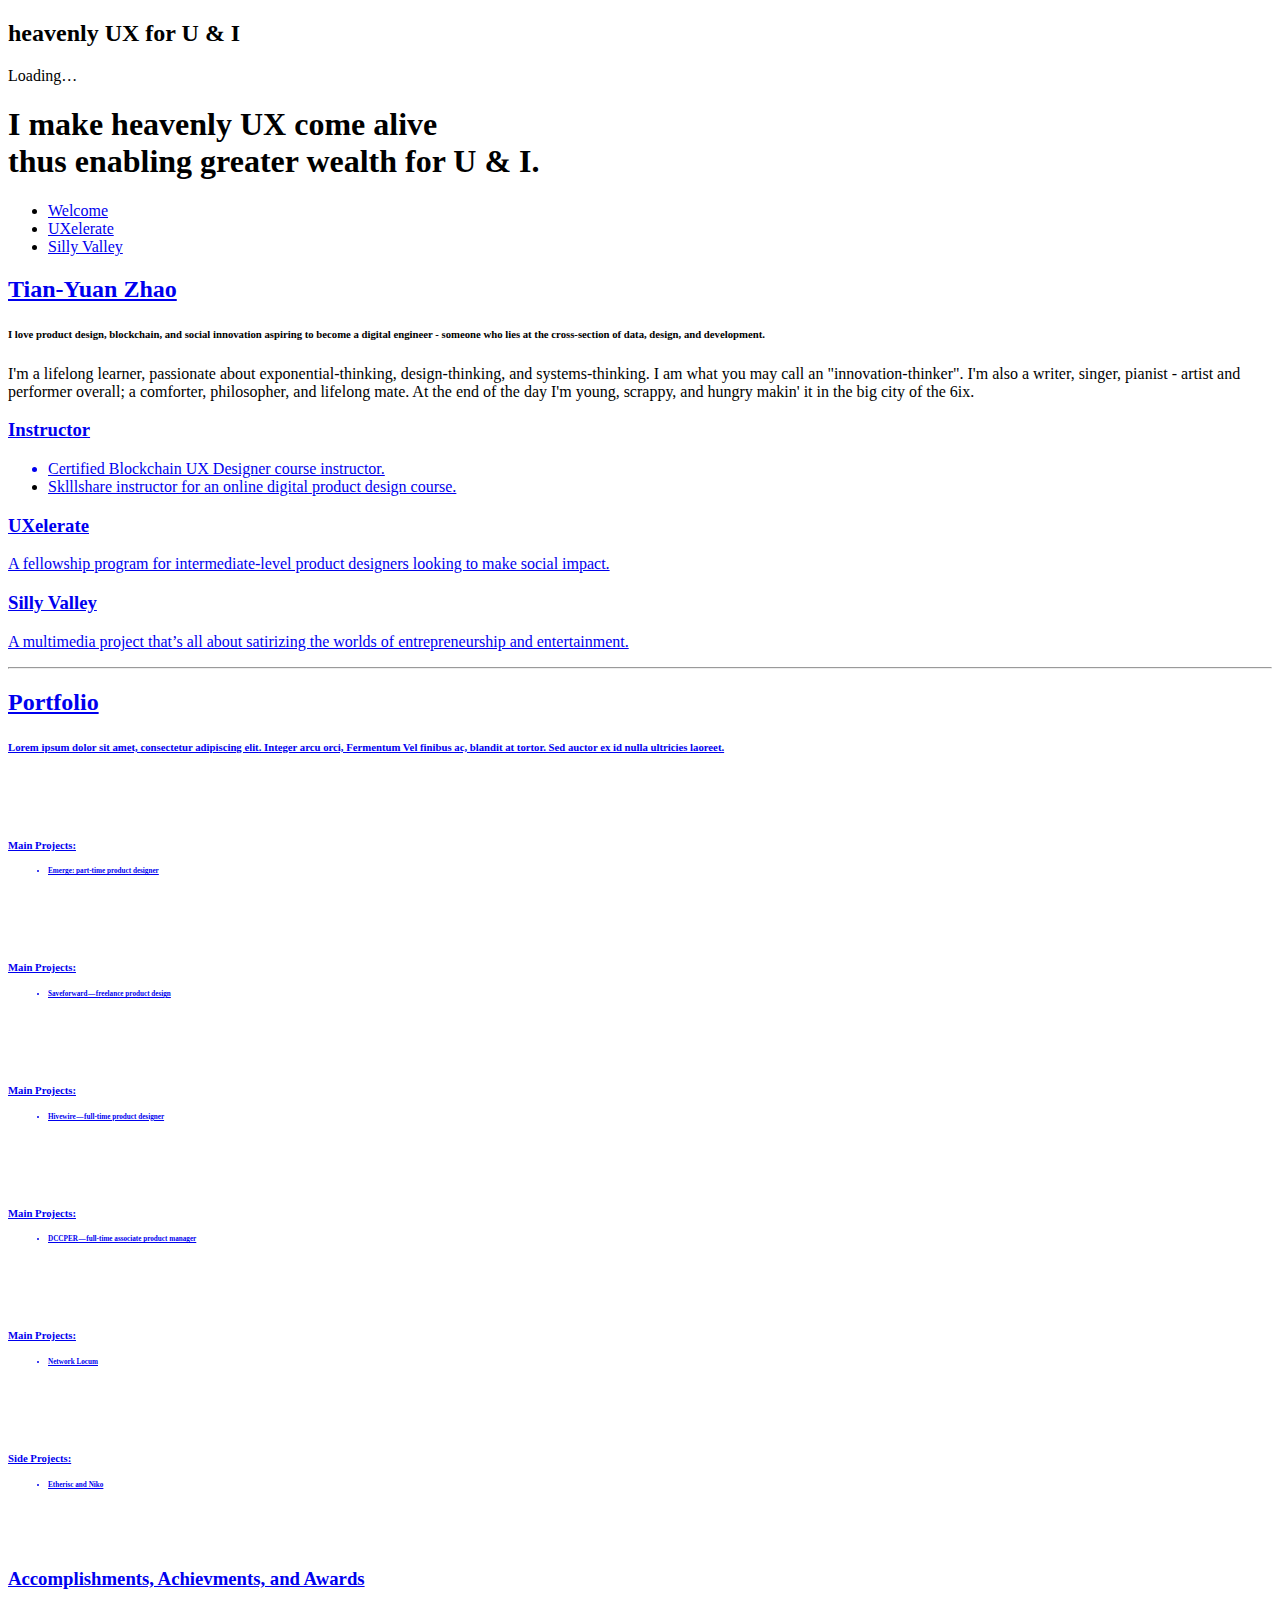
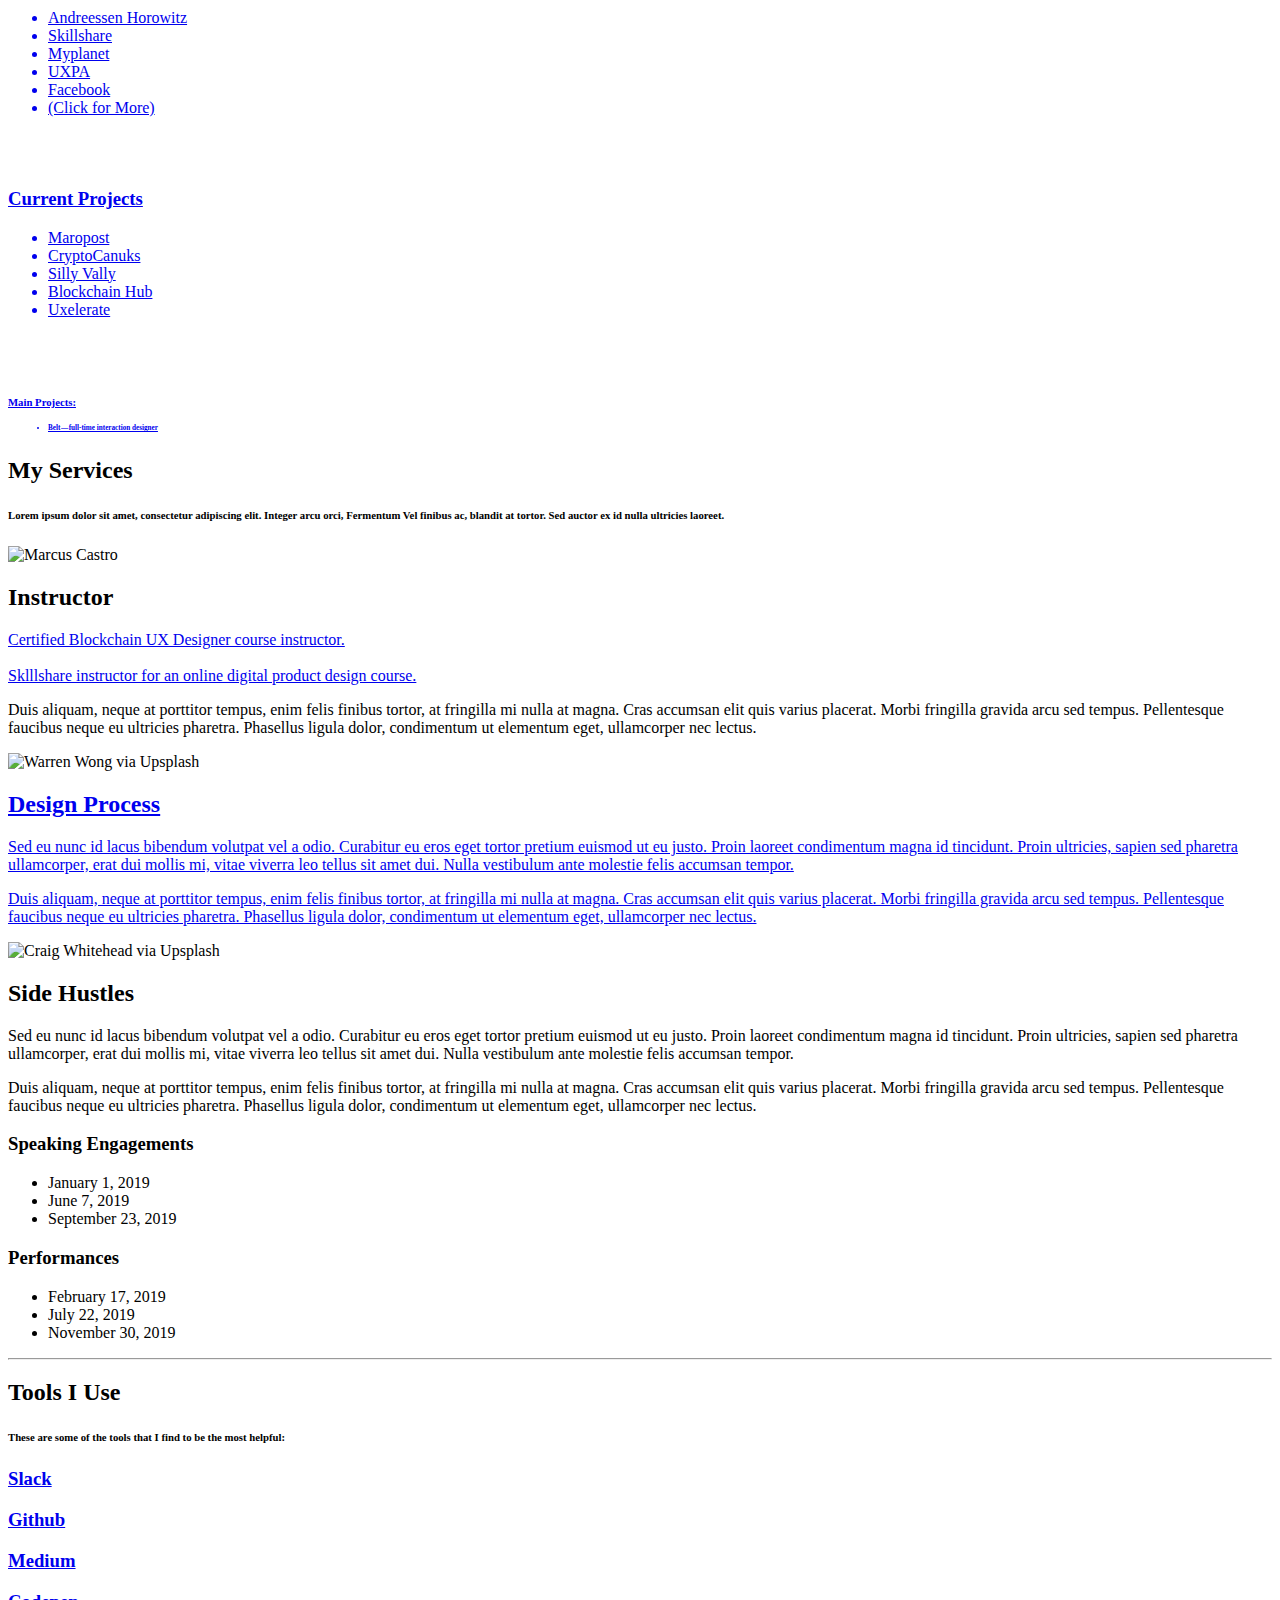
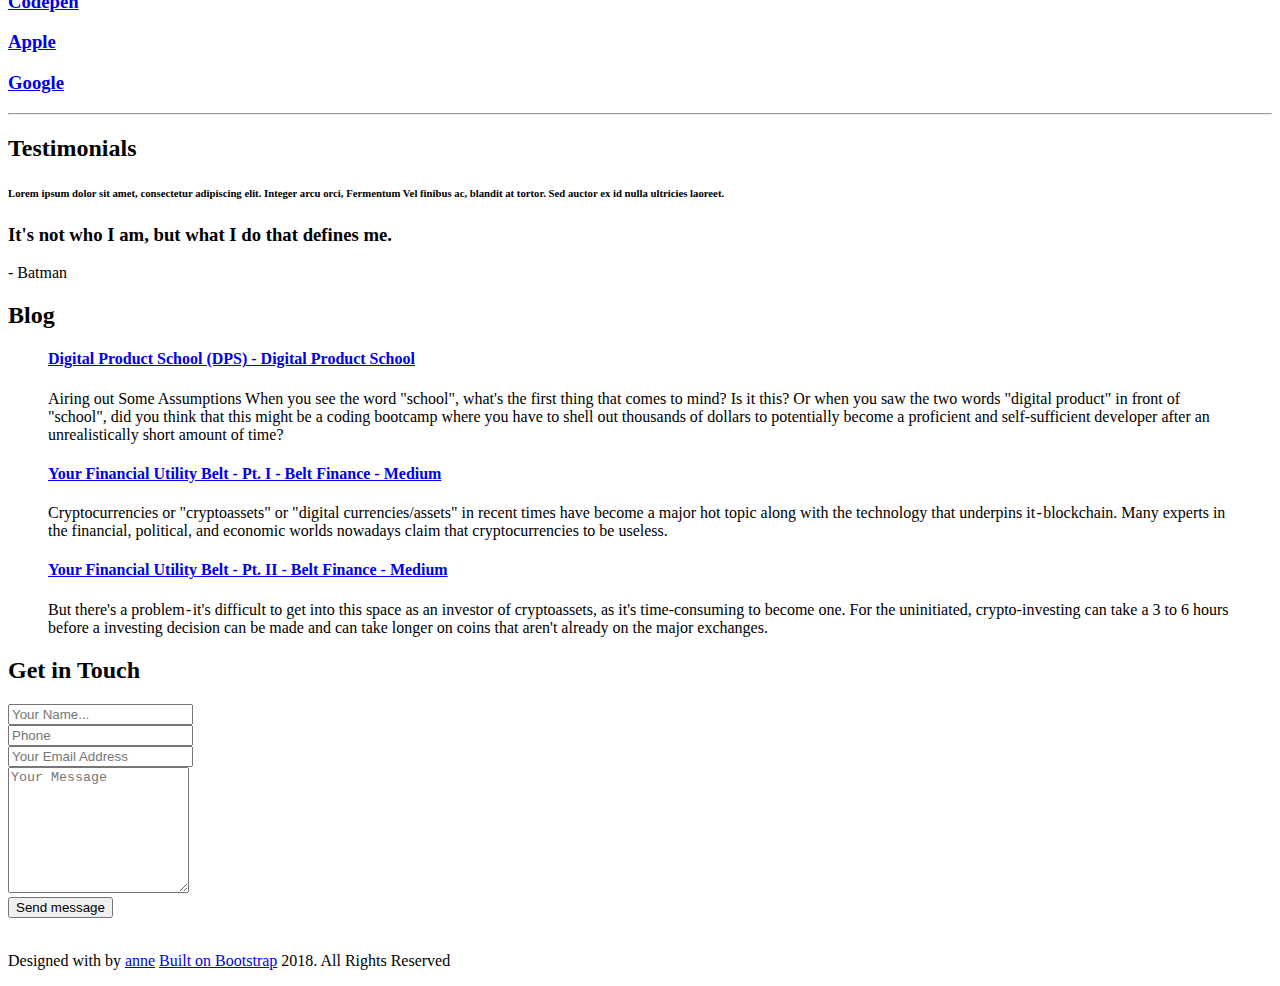
==== commit 203b0aa2: "fixing images" ====
--- a/home.html
+++ b/home.html
@@ -69,17 +69,13 @@
                                     <li><a target="_blank" href="/ClientPortfolio2/index.html">Welcome</a></li>
                                     <li><a target="_blank" href="/ClientPortfolio2/UXelerate.html">UXelerate</a></li>
                                     <li><a target="_blank" href="/ClientPortfolio2/SillyValley.html">Silly Valley</a></li>
-                                    
                                 </ul>
-                           </div>
-                            </div>
-                            </div>
-                            <div class="scrolldown">
+                         </div>
+                         </div>   
+                        </div>
+                        </section>
+                           <div class="scrolldown">
                                 <a href="#about"><i class="fa fa-long-arrow-down"></i></a>
-                            </div>
-                            </div>
-                            </div>
-                            </div>
                             </section>
                         </div><!-- End of col-md-12 -->
                     </div><!-- End of row -->
@@ -356,7 +352,7 @@
                                         <div class="row">
                                             <div class="col-md-6 no-padding">
                                                 <div class="signle_service_left text-sm-center wow fadeInleft">
-                                                    <img src="/ClientPortfolio2/ClientFilesIndex/assets/images/IMG_16.jpg" alt="" />
+                                                    <img src="/ClientPortfolio2/ClientFilesIndex/assets/images/IMG_16.jpg" alt="Marcus Castro" />
                                                 </div>
                                             </div>
                                             <div class="col-md-5 col-md-push-1">
@@ -377,7 +373,7 @@
                                         <div class="row">
                                             <div class="col-md-6 col-md-push-6 no-padding">
                                                 <div class="signle_service_left text-sm-center wow fadeInRight">
-                                                    <img src="/ClientPortfolio2/ClientFilesIndex/assets/images/IMG_5.jpg" alt="" />
+                                                    <img src="/ClientPortfolio2/ClientFilesIndex/assets/images/IMG_5.jpg" alt="Warren Wong via Upsplash" />
                                                 </div>
                                             </div>
 
@@ -402,7 +398,7 @@
                                         <div class="row">
                                             <div class="col-md-6  no-padding">
                                                 <div class="signle_service_left text-sm-center wow fadeInleft">
-                                                    <img src="/ClientPortfolio2/ClientFilesIndex/assets/images/IMG_10.jpg" alt="" />
+                                                    <img src="/ClientPortfolio2/ClientFilesIndex/assets/images/IMG_10.jpg" alt="Craig Whitehead via Upsplash" />
                                                 </div>
                                             </div>
                                             <div class="col-md-5 col-md-push-1">
@@ -681,7 +677,7 @@
                                                 </div>
 
                                                 <div class="col-md-8">
-                                                    <div class="copyright_text margin-top-20 center">
+                                                    <div class="copyright_text margin-top-20 right">
                                                         <p class=" wow fadeInRight animated" data-wow-duration="1s">Designed with <i class="fa fa-heart"></i>
                                                             by <a target="_blank" href="http://tastingeverything.com">anne</a> <a target="_blank" href="https://getbootstrap.com/">Built on Bootstrap</a> 2018. All Rights Reserved</p>
                                                     </div>
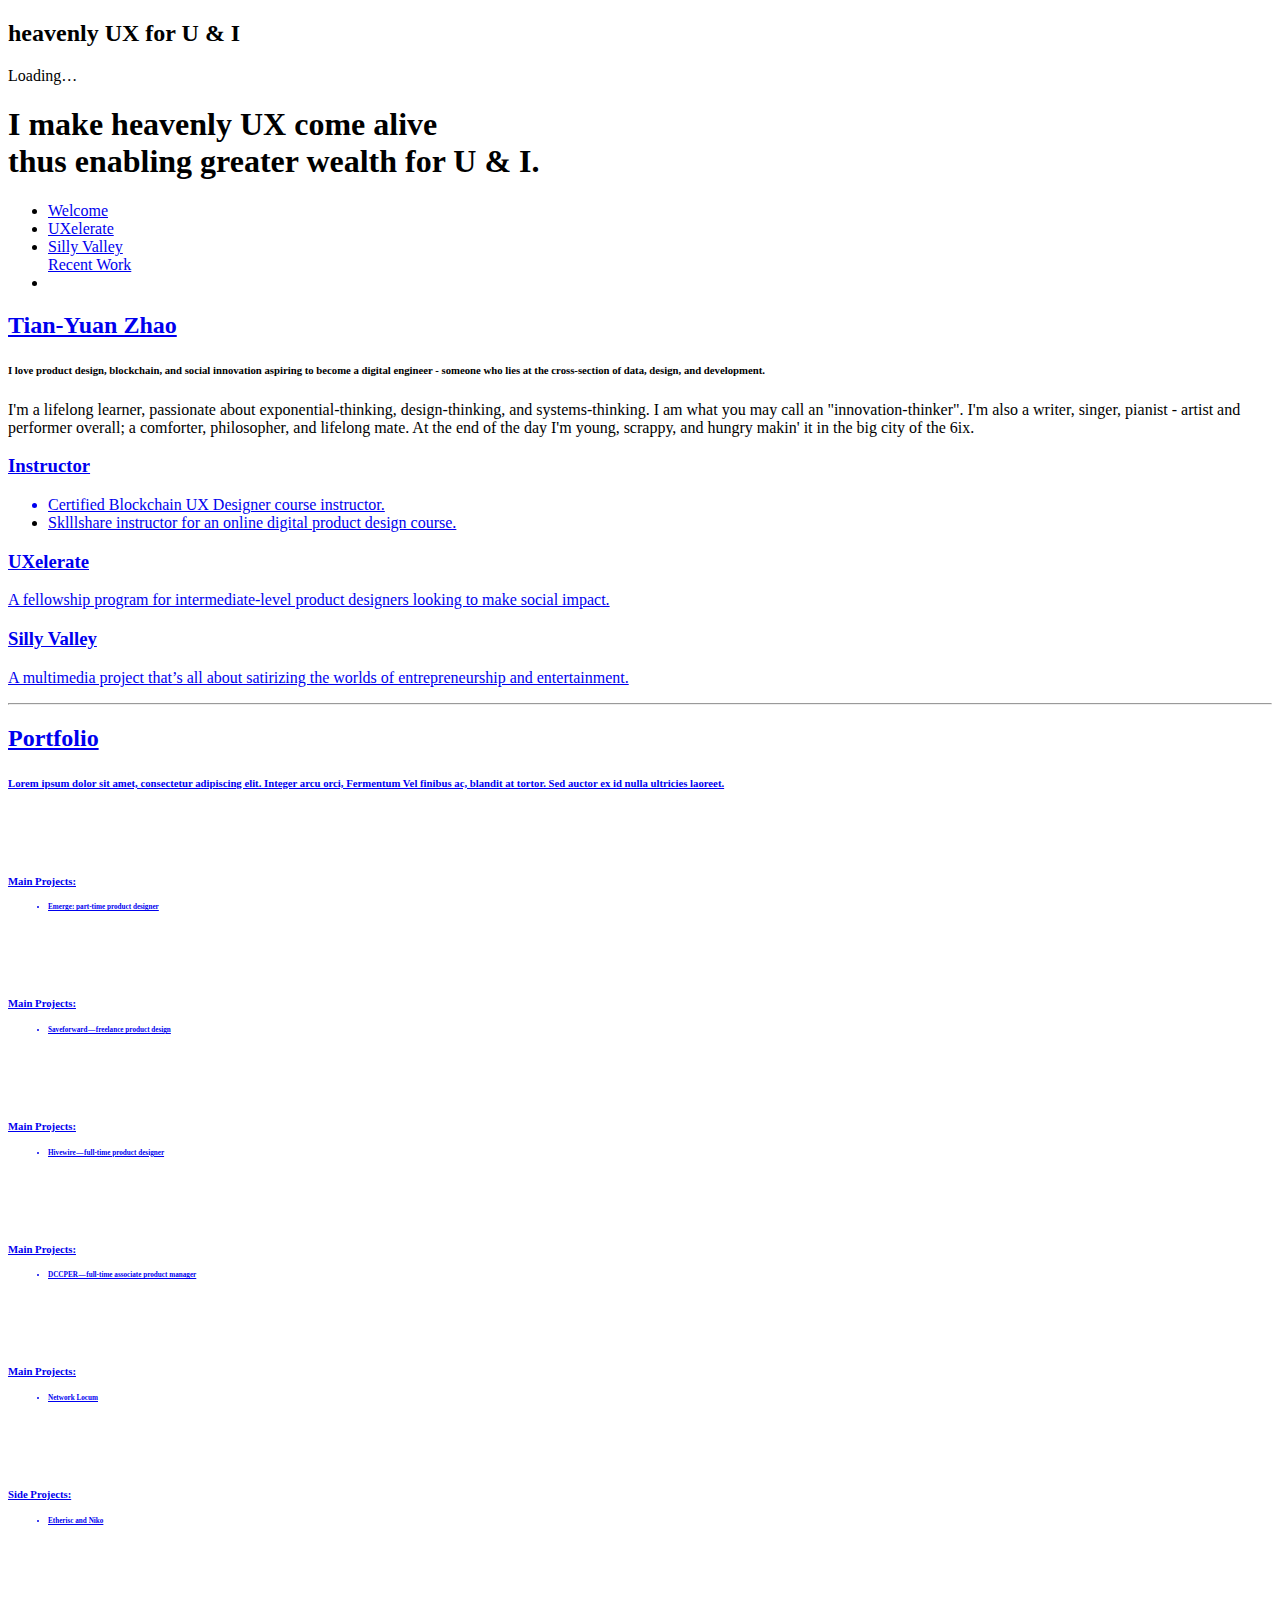
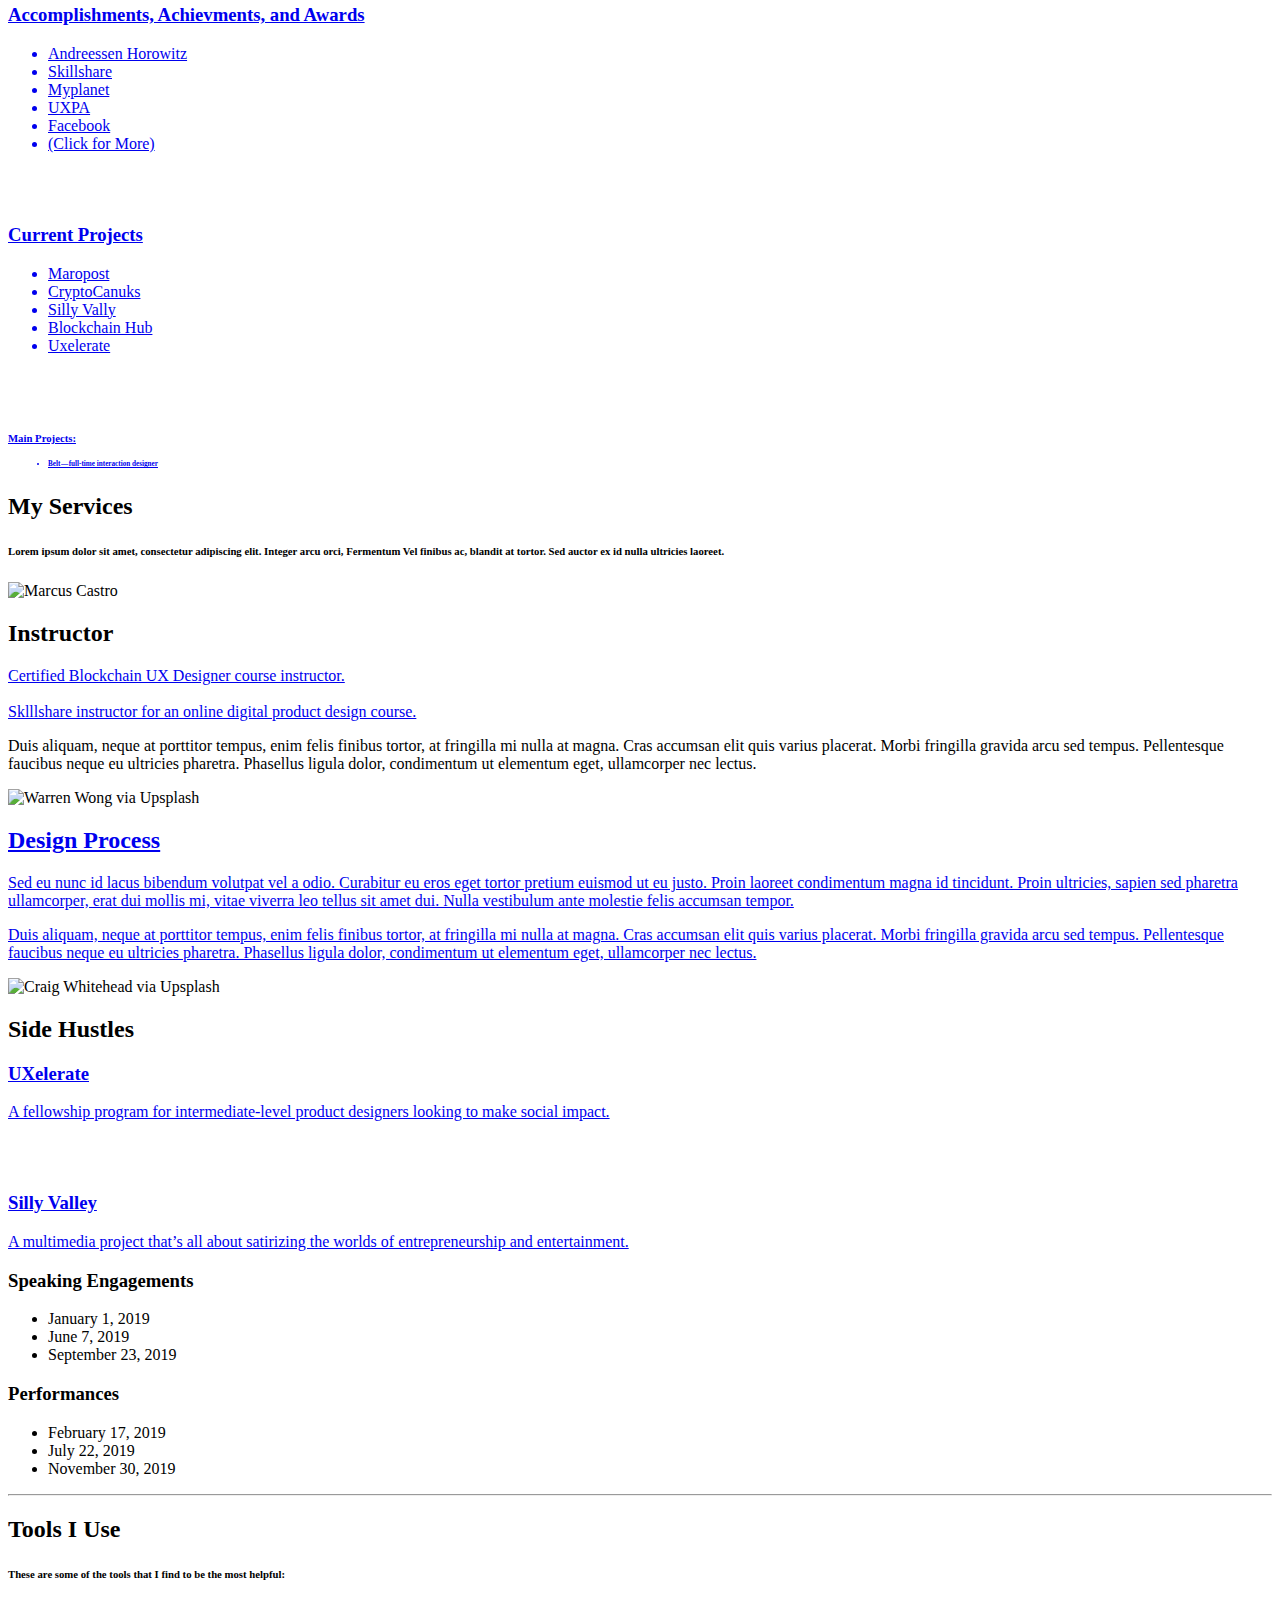
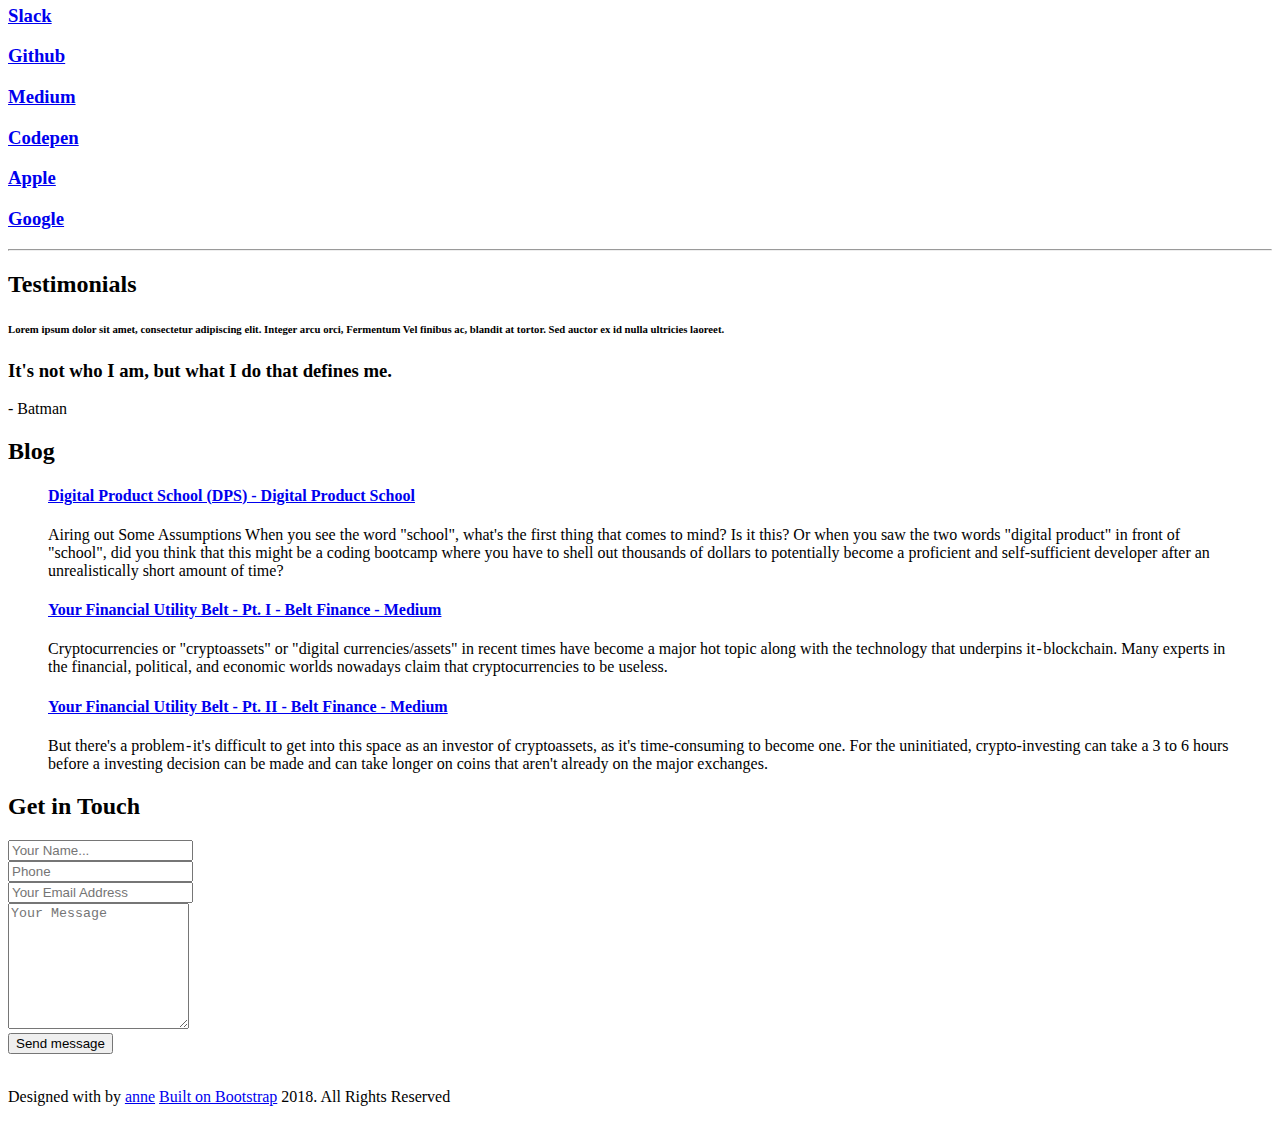
==== commit f823c85c: "update links" ====
--- a/home.html
+++ b/home.html
@@ -68,12 +68,14 @@
                                 <ul class="list-inline">
                                     <li><a target="_blank" href="/ClientPortfolio2/index.html">Welcome</a></li>
                                     <li><a target="_blank" href="/ClientPortfolio2/UXelerate.html">UXelerate</a></li>
-                                    <li><a target="_blank" href="/ClientPortfolio2/SillyValley.html">Silly Valley</a></li>
+                                    <li><a target="_blank" href="/ClientPortfolio2/SillyValley.html">Silly Valley</a>
+                                    </li><a target="blank" href="https://medium.com/@tosfan4ever/my-current-product-design-portfolio-90d62377473">Recent Work</a>
+                                    <li></li>
                                 </ul>
-                         </div>
+                            </div>
                          </div>   
-                        </div>
-                        </section>
+                    </div>
+             </section>
                            <div class="scrolldown">
                                 <a href="#about"><i class="fa fa-long-arrow-down"></i></a>
                             </section>
@@ -404,13 +406,23 @@
                                             <div class="col-md-5 col-md-push-1">
                                                 <div class="single_service p-r-1 wow fadeInUp">
                                                     <h2 class="m-b-2">Side Hustles</h2>
-                                                    <p>Sed eu nunc id lacus bibendum volutpat vel a odio. Curabitur eu eros eget tortor pretium euismod ut eu justo. 
-                                                        Proin laoreet condimentum magna id tincidunt. Proin ultricies, sapien sed pharetra ullamcorper, erat dui mollis mi, 
-                                                        vitae viverra leo tellus sit amet dui. Nulla vestibulum ante molestie felis accumsan tempor. </p>
-
-                                                    <p>Duis aliquam, neque at porttitor tempus, enim felis finibus tortor, at fringilla mi nulla at magna. 
-                                                        Cras accumsan elit quis varius placerat. Morbi fringilla gravida arcu sed tempus. Pellentesque faucibus neque eu ultricies pharetra. 
-                                                        Phasellus ligula dolor, condimentum ut elementum eget, ullamcorper nec lectus.</p>
+                                                    <div class="col-md-4">
+                                                            <a target="_blank" href="/CodingChallenge2/Uxelerate.html">
+                                                        <!--div class="single_abt single_about m-y-3"-->
+                                                            
+                                                            <h3>UXelerate</h3>
+                                                            <p>A fellowship program for intermediate-level product designers looking to make social impact.</p></a>
+                                                                <br><br>
+                                                        <!--/div>
+                                                    </div>
+                                                    
+                                                    <div class="col-md-4"-->
+                                                            <a target="_blank" href="/CodingChallenge2/SillyValley.html">
+                                                        <!--div class="single_abt single_about m-y-3"-->
+                                                            
+                                                            <h3>Silly Valley</h3>
+                                                            <p>A multimedia project that’s all about satirizing the worlds of entrepreneurship and entertainment.</p></a>
+            
                                                 </div>
                                             </div>
                                         </div>
@@ -495,7 +507,7 @@
                                             <div class="col-md-4">
                                                     <a target="_blank" href="https://github.com/">
                                                 <div class="single_abt single_about m-y-3">
-                                                    <i class="fa fa-bolt"></i>
+                                                    <i class="fa fa-github"></i>
                                                     <h3>Github</h3>
                                                     </a>
                                                  </div>
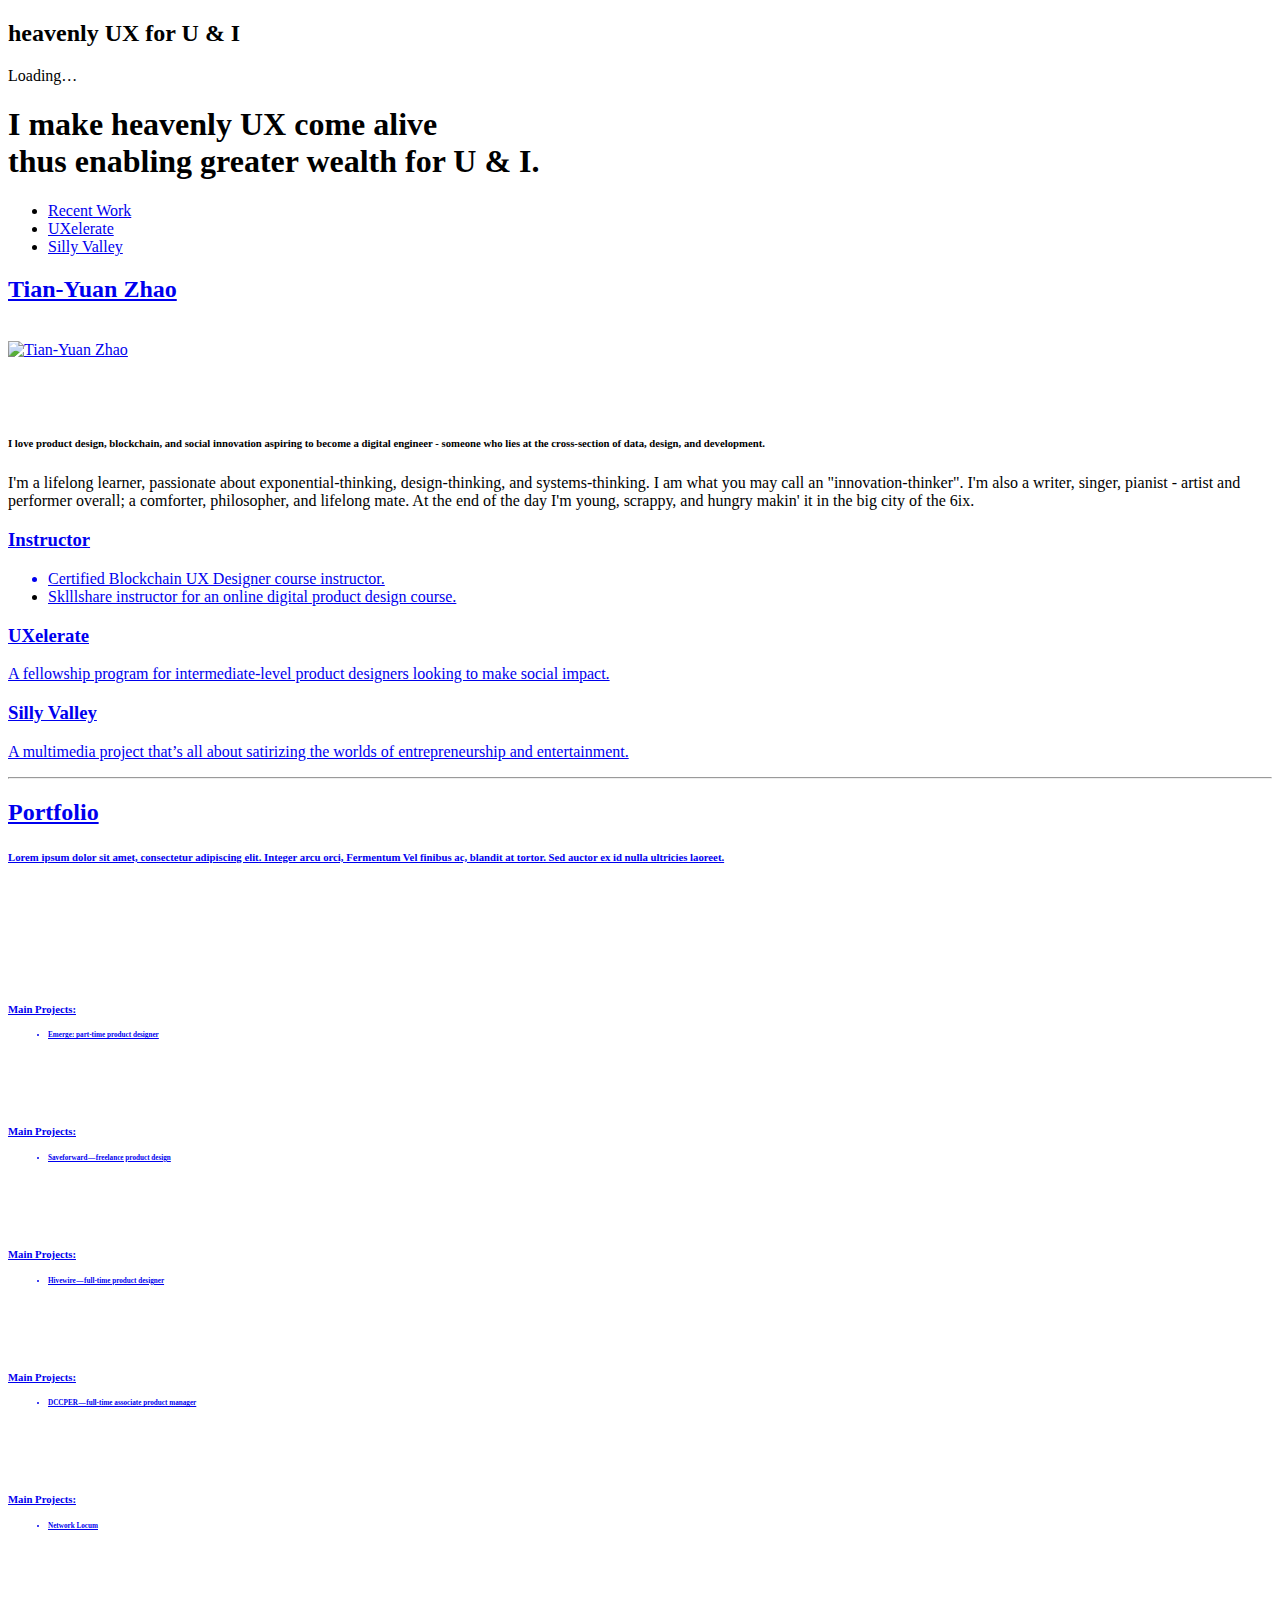
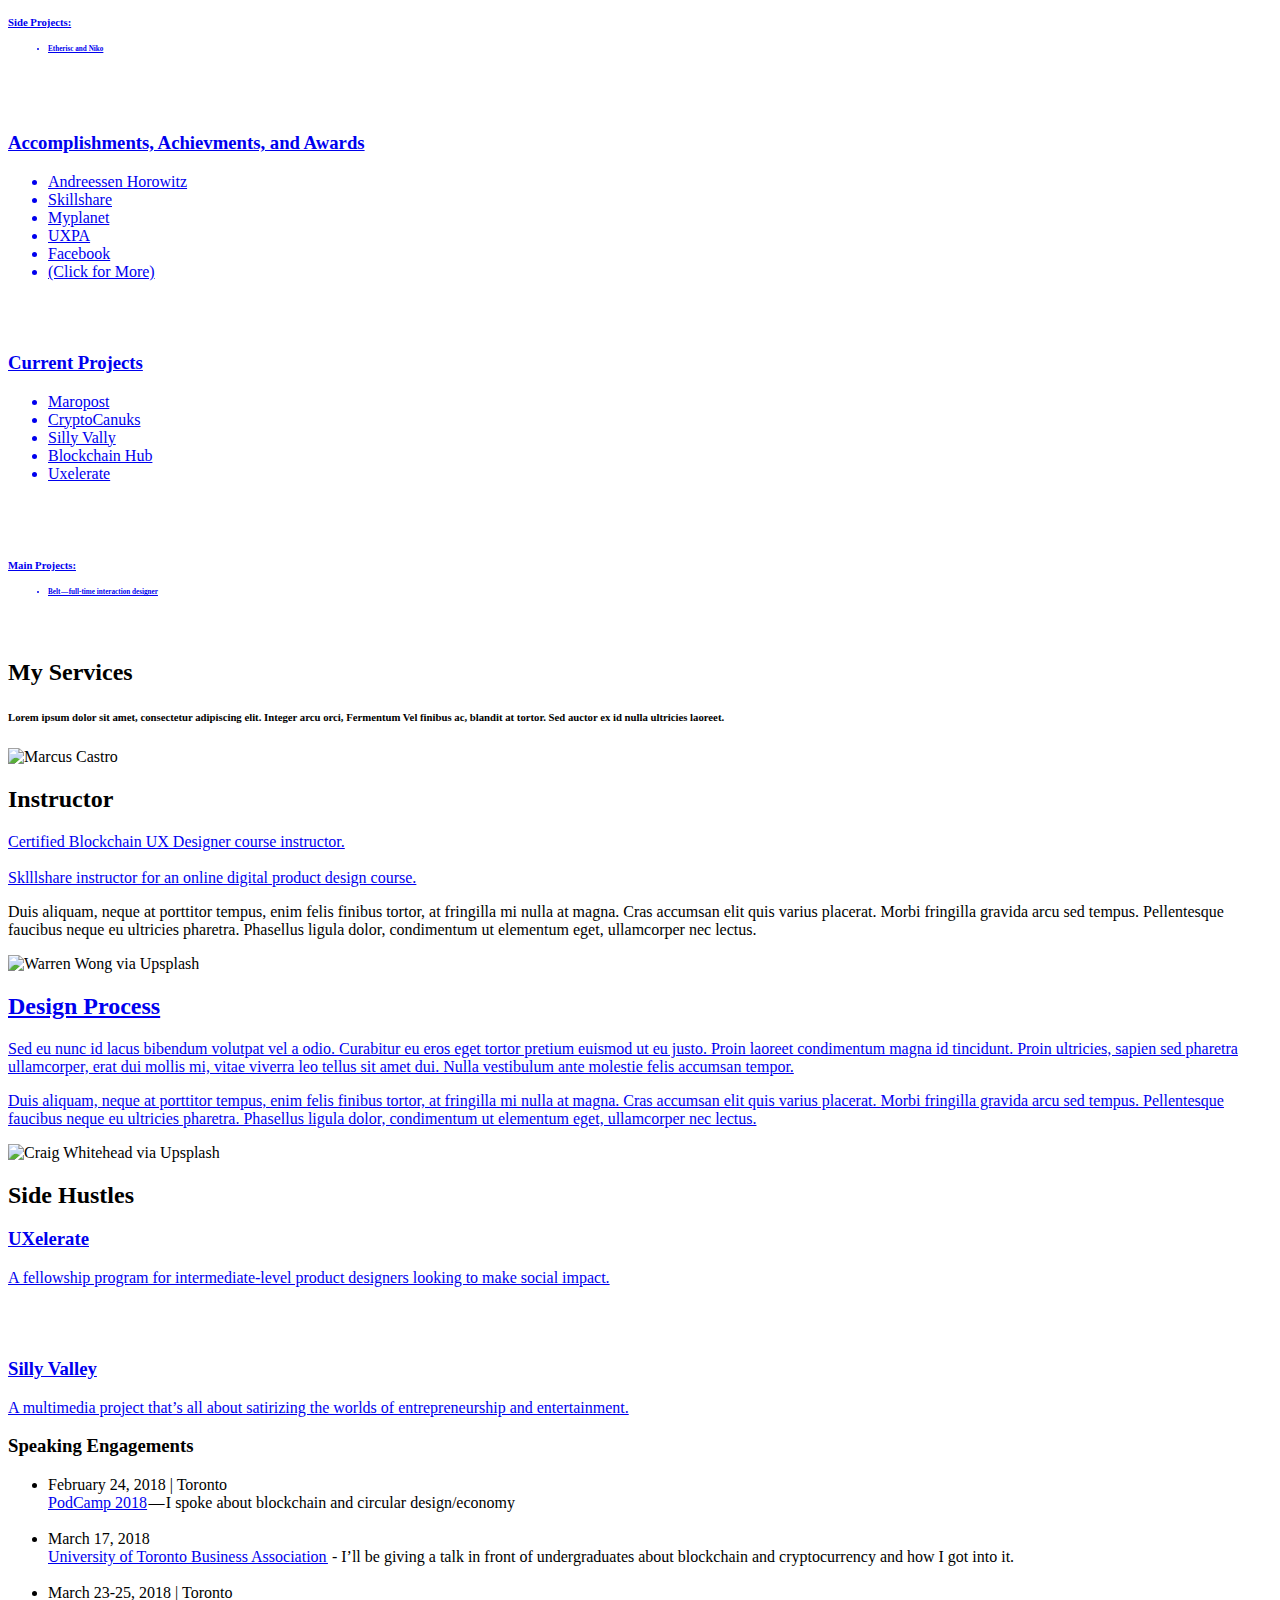
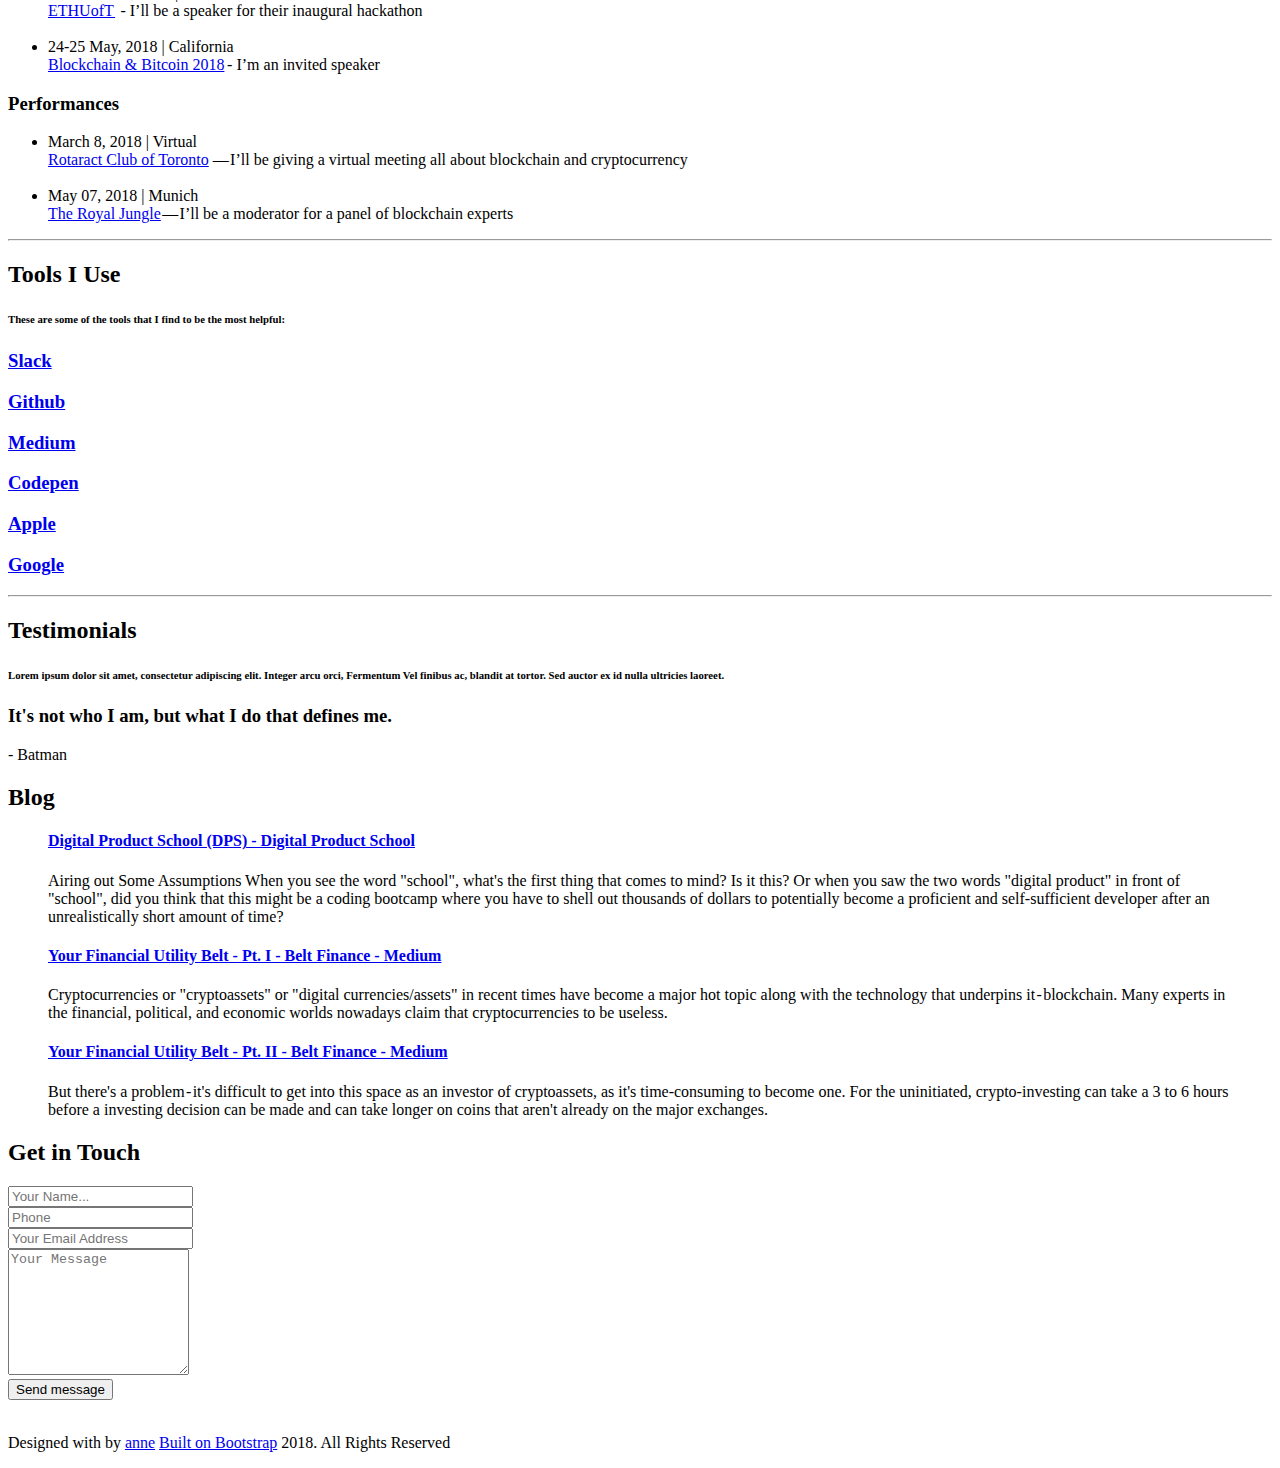
==== commit ac8f5667: "improve speaking section" ====
--- a/home.html
+++ b/home.html
@@ -66,11 +66,9 @@
                                 <h1>I make heavenly UX come alive<br /> 
                                     thus enabling greater wealth for U & I.</h1>
                                 <ul class="list-inline">
-                                    <li><a target="_blank" href="/ClientPortfolio2/index.html">Welcome</a></li>
+                                    <li><a target="_blank" href="#portfolio">Recent Work</a></li>
                                     <li><a target="_blank" href="/ClientPortfolio2/UXelerate.html">UXelerate</a></li>
-                                    <li><a target="_blank" href="/ClientPortfolio2/SillyValley.html">Silly Valley</a>
-                                    </li><a target="blank" href="https://medium.com/@tosfan4ever/my-current-product-design-portfolio-90d62377473">Recent Work</a>
-                                    <li></li>
+                                    <li><a target="_blank" href="/ClientPortfolio2/SillyValley.html">Silly Valley</a></li>
                                 </ul>
                             </div>
                          </div>   
@@ -95,9 +93,11 @@
                                 <div class="head_title m-y-3  wow fadeInUp">
                                     <div class="row">
                                         <div class="col-md-4">
-                                            <h2><a href="https://medium.com/@tosfan4ever">Tian-Yuan Zhao</h2></a>
-                                        </div>
-                                        <div class="col-md-8">
+                                            <h2><a href="https://medium.com/@tosfan4ever">Tian-Yuan Zhao</h2><div class="signle_service_left text-xs-center wow fadeInleft"><br>
+                                                <img src="/ClientPortfolio2/ClientFilesIndex/assets/images/Tian-Yuan_Zhao.jpg" alt="Tian-Yuan Zhao" /></a></div>
+                                    </div>
+                                    <div class="col-md-8">
+                                        <br><br><br>
                                             <h6 class="m-b-2">I love product design, blockchain, and social innovation aspiring to become a digital engineer - someone who lies at the cross-section of data, design, and development. </h6>
                                             <p>
                                                     I'm a lifelong learner, passionate about exponential-thinking, design-thinking, and systems-thinking. I am what you may call an "innovation-thinker". I'm also a writer, singer, pianist - artist and performer overall; a comforter, philosopher, and lifelong mate. At the end of the day I'm young, scrappy, and hungry makin' it in the big city of the 6ix.
@@ -164,7 +164,10 @@
                                         </div>
                                     </div>
                                 </div>
-
+                                <div class="single_portfolio">
+                                        <img src="/ClientPortfolio2/ClientFilesIndex/assets/images/TYZ_portfolio.png" alt="" />
+                                        </div>
+                                        <br><br>
                                 <div class="main_portfolio_content">
                                     <div class="row">
                                         <div class="col-md-5 col-xs-12">
@@ -284,6 +287,7 @@
                                                                 <li>Facebook</li>
                                                                 <li>(Click for More)</li>
                                                                 </ul>
+                                                                </a>
                                                     </div>
                                                 </div>
                                             </div>
@@ -316,16 +320,25 @@
                                                         <h6><a target="_blank" href="https://medium.com/@tosfan4ever/my-current-product-design-portfolio-90d62377473">Main Projects:<h6>
                                                                 <ul>
                                                                     <li>Belt — full-time interaction designer
-                                                                    </li>
-                                                                </ul>
-                                                            </a>
-                                                    </div>
-                                                </div>
-                                            </div>
-                                        </div>
-                                    </div>
-                                </div>
-
+                                                                        </li>
+                                                                    </ul>
+                                                                </a>
+                                                               </h6>
+                                                        </div>
+                                                    </div>
+                                                                
+                                                </div>
+                                            </div>
+                                        </div>
+                                    </div>
+                                    </div>
+                                    
+                                    <div class="single_portfolio">
+                                    <a target="_img" href="https://medium.com/@tosfan4ever/my-current-product-design-portfolio-90d62377473">
+                                    <img src="/ClientPortfolio2/ClientFilesIndex/assets/images/TYZ_awards.png" alt="" />
+                                </a>
+                            </div>
+                                </div>
                             </div><!-- End of main Portfolio area -->
                         </div><!-- End of col-md-12 -->
                     </div><!-- End of row -->
@@ -453,9 +466,11 @@
                                         <i class="fa fa-bullhorn"></i>
                                         <h3>Speaking Engagements </h3>
                                         <ul>
-                                            <li>January 1, 2019</li>
-                                            <li>June 7, 2019</li>
-                                                <li>September 23, 2019</li>
+                                                <li>February 24, 2018 | Toronto<br><a href="http://2018.podcamptoronto.com/sessions/circular-design-economy-blockchain/">PodCamp 2018</a> — I spoke about blockchain and circular design/economy</li>
+                                                    <br>
+                                                    <li>March 17, 2018<br><a href="https://www.facebook.com/events/1492455227519348/">University of Toronto Business Association </a> - I’ll be giving a talk in front of undergraduates about blockchain and cryptocurrency and how I got into it.</li><br>
+                                                    <li>March 23-25, 2018 | Toronto<br><a href="http://www.ethuoft.ca">ETHUofT </a>  - I’ll be a speaker for their inaugural hackathon</li><br>
+                                                    <li>24-25 May, 2018 | California<br><a href="https://www.starconferences.org/bcb2018.html">Blockchain & Bitcoin 2018</a>  - I’m an invited speaker</li>
                                         </ul>
                                     </div>
                                 </div>
@@ -465,9 +480,10 @@
                                         <i class="fa fa-magic"></i>
                                         <h3>Performances</h3>
                                         <ul>
-                                                <li>February 17, 2019</li>
-                                                <li>July 22, 2019</li>
-                                                    <li>November 30, 2019</li>
+                                               
+                                                    <li>March 8, 2018 | Virtual<br><a href="https://www.facebook.com/rotaracteclub7070/photos/a.1268019246555387.1073741828.1254580257899286/1822488094441830/?type=3&theater">Rotaract Club of Toronto</a> — I’ll be giving a virtual meeting all about blockchain and cryptocurrency</a></li>
+                                                    <br>
+                                                    <li>May 07, 2018 | Munich<br><a href="http://theroyaljungle.com">The Royal Jungle</a> — I’ll be a moderator for a panel of blockchain experts</a></li>
                                             </ul>
                                     </div>
                                 </div>
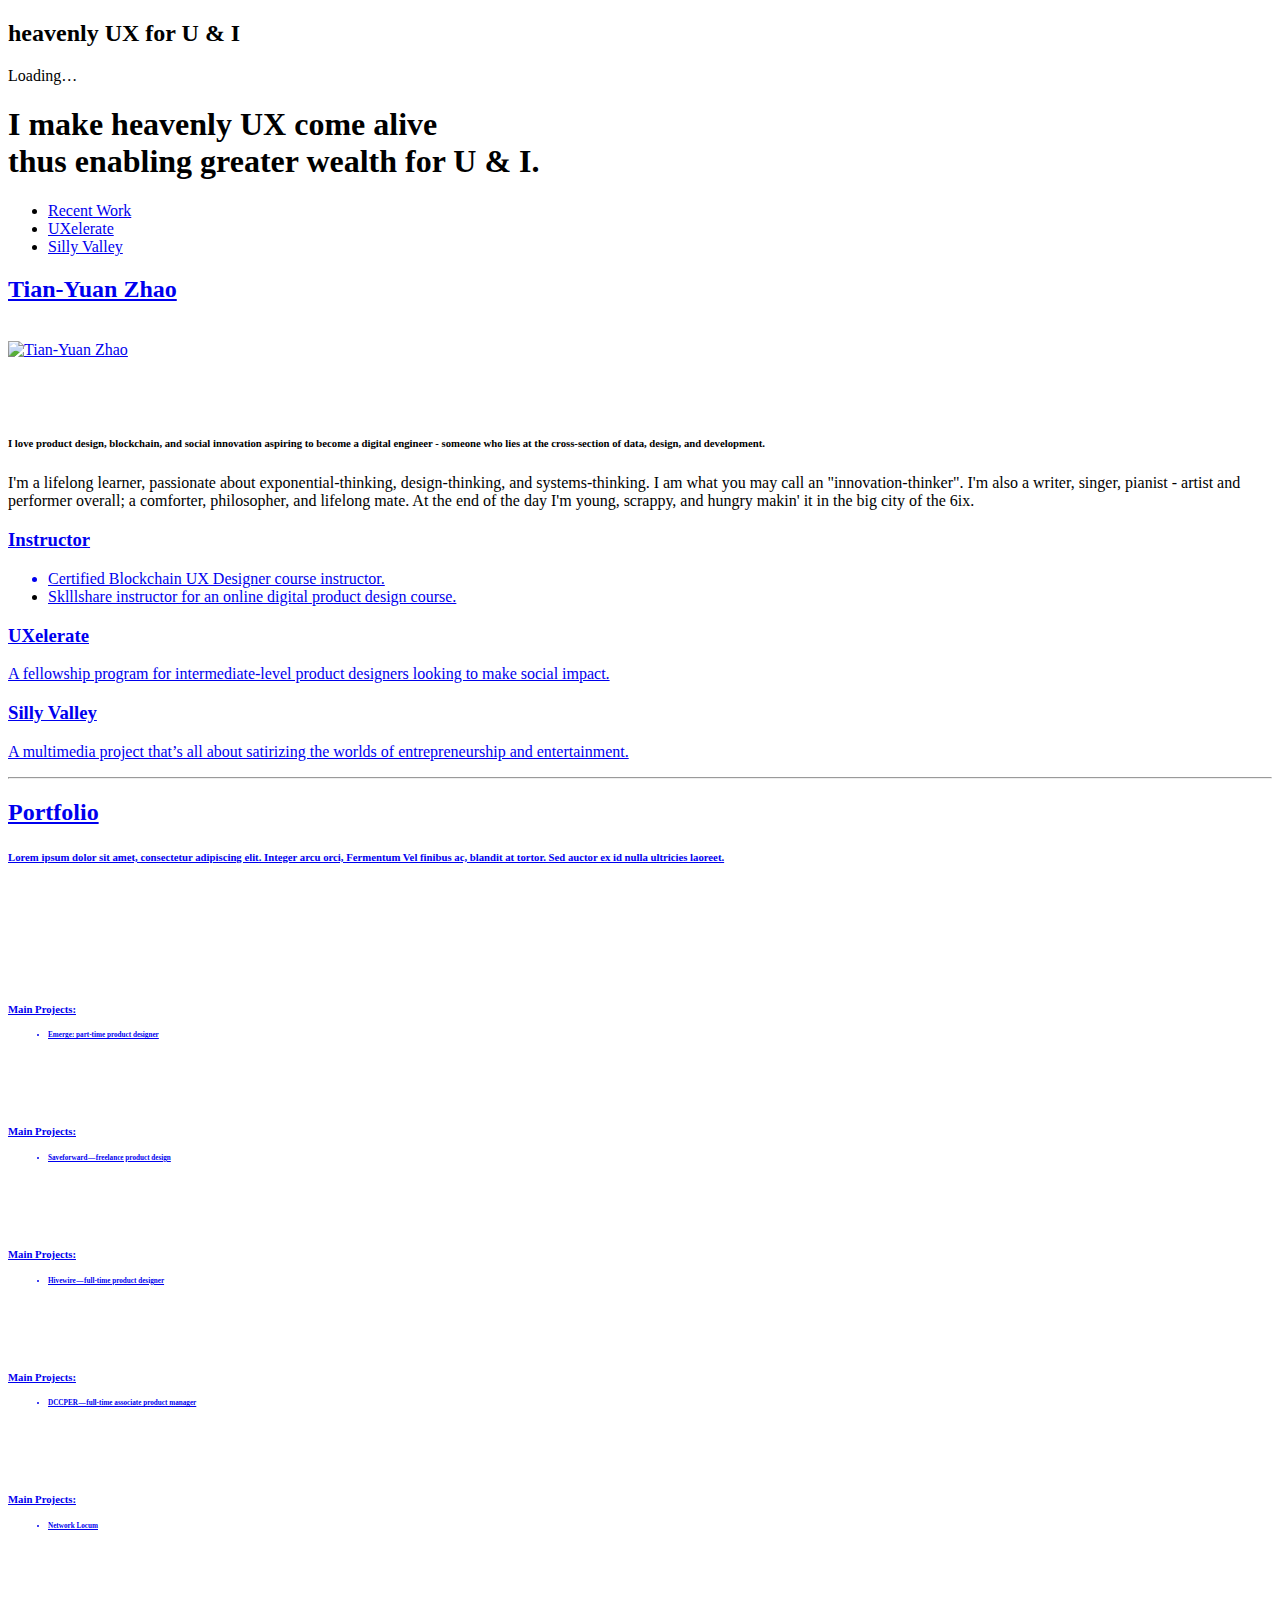
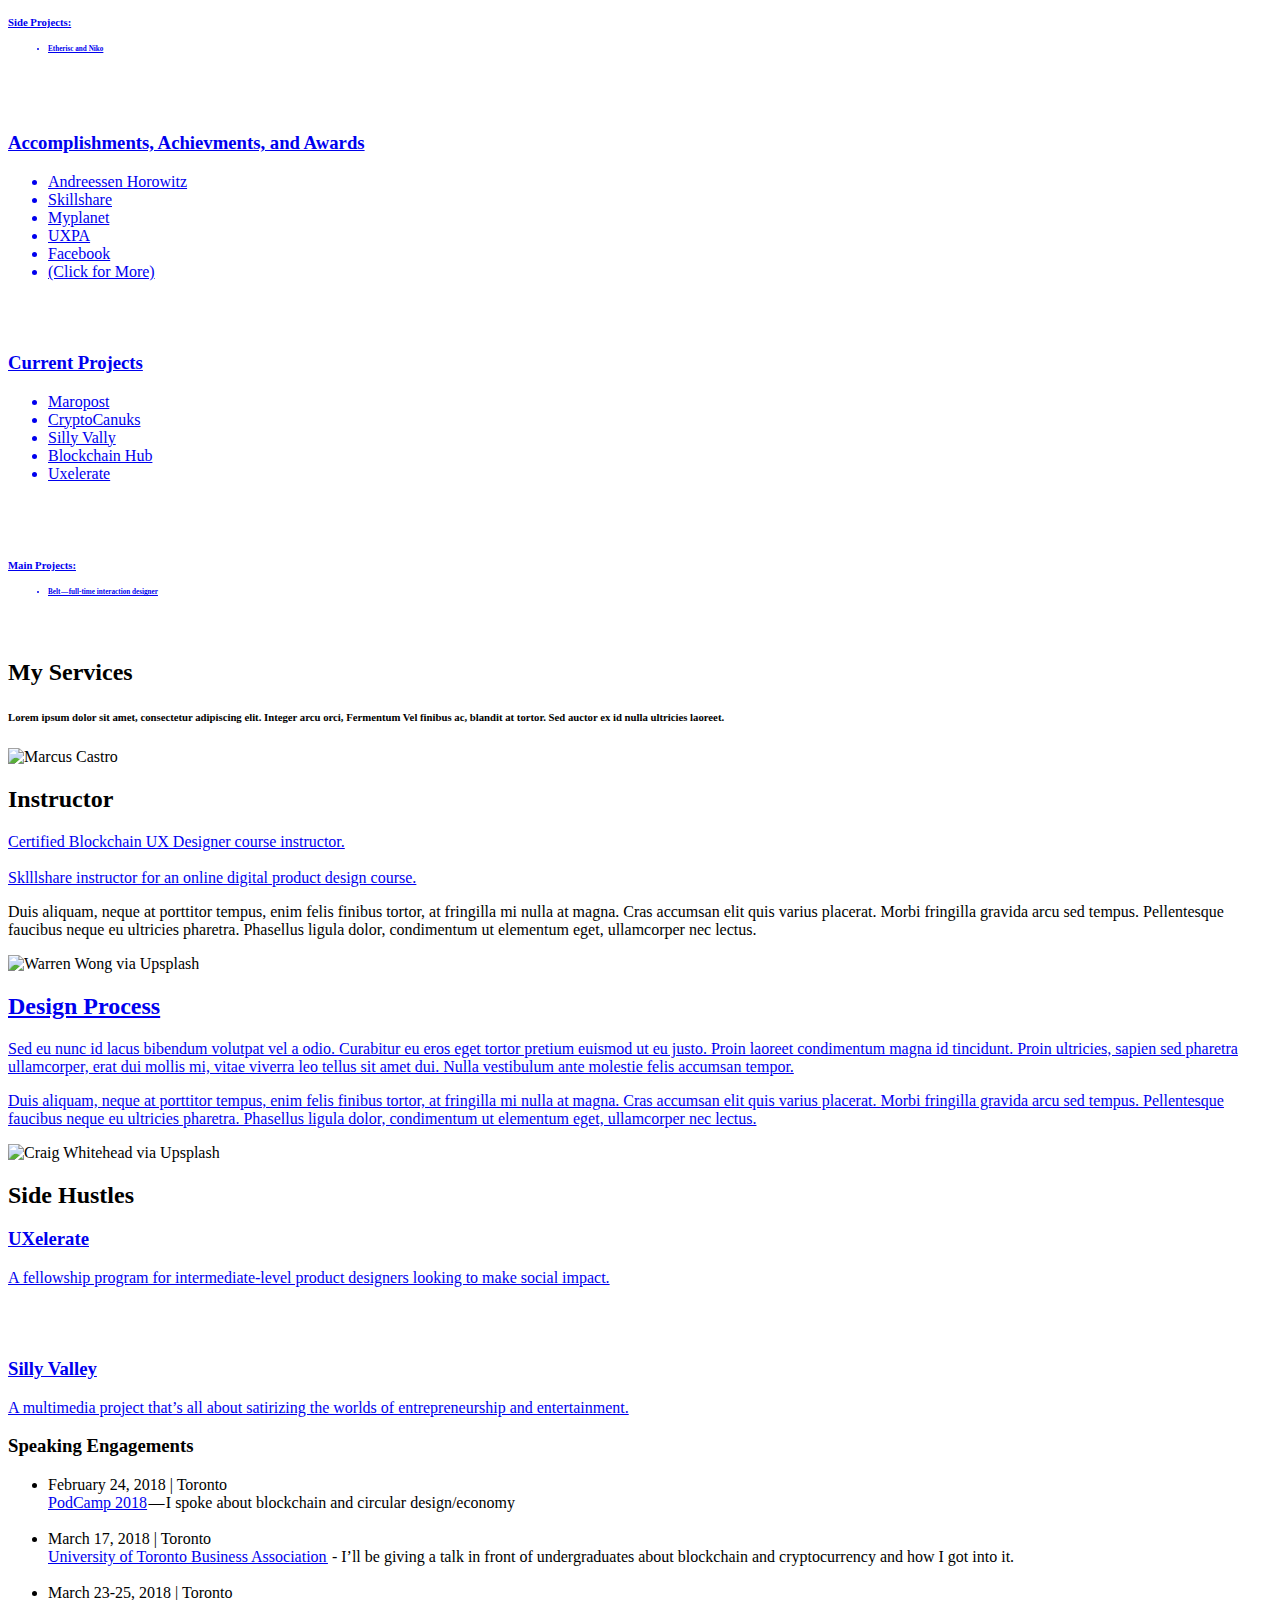
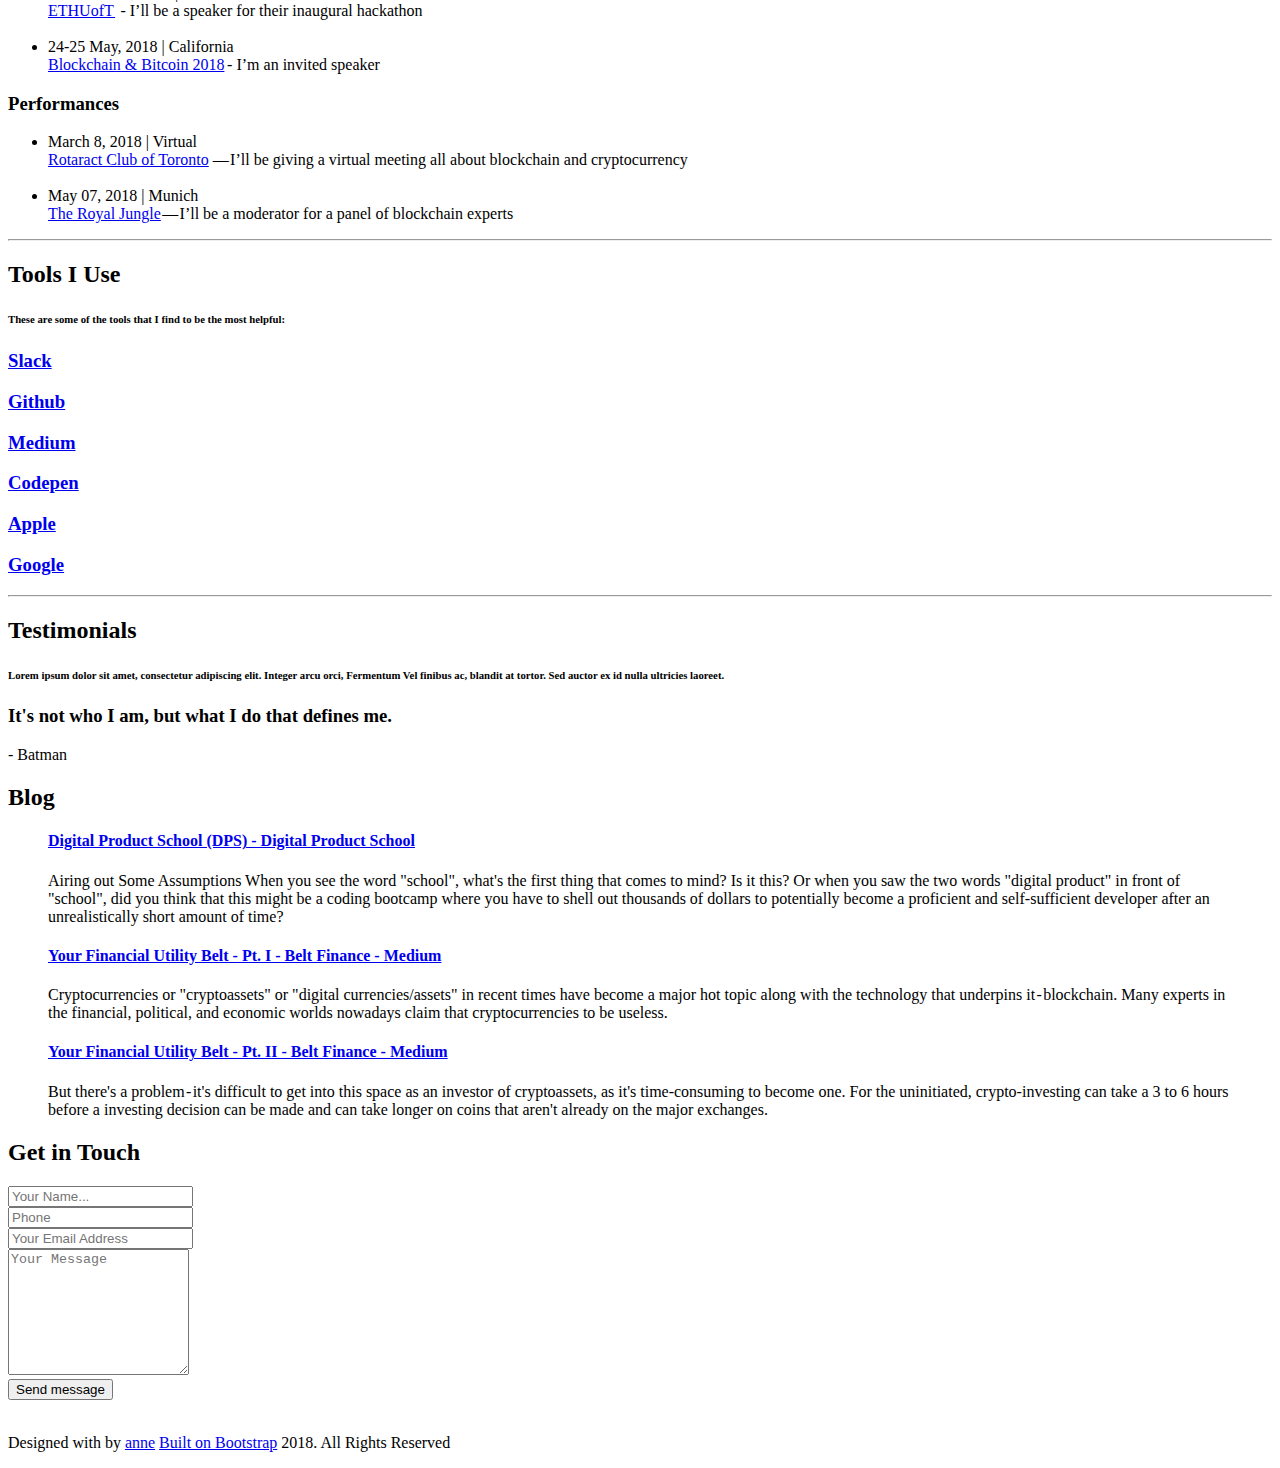
==== commit 02e520ff: "improve speaking section" ====
--- a/home.html
+++ b/home.html
@@ -468,7 +468,7 @@
                                         <ul>
                                                 <li>February 24, 2018 | Toronto<br><a href="http://2018.podcamptoronto.com/sessions/circular-design-economy-blockchain/">PodCamp 2018</a> — I spoke about blockchain and circular design/economy</li>
                                                     <br>
-                                                    <li>March 17, 2018<br><a href="https://www.facebook.com/events/1492455227519348/">University of Toronto Business Association </a> - I’ll be giving a talk in front of undergraduates about blockchain and cryptocurrency and how I got into it.</li><br>
+                                                    <li>March 17, 2018 | Toronto<br><a href="https://www.facebook.com/events/1492455227519348/">University of Toronto Business Association </a> - I’ll be giving a talk in front of undergraduates about blockchain and cryptocurrency and how I got into it.</li><br>
                                                     <li>March 23-25, 2018 | Toronto<br><a href="http://www.ethuoft.ca">ETHUofT </a>  - I’ll be a speaker for their inaugural hackathon</li><br>
                                                     <li>24-25 May, 2018 | California<br><a href="https://www.starconferences.org/bcb2018.html">Blockchain & Bitcoin 2018</a>  - I’m an invited speaker</li>
                                         </ul>
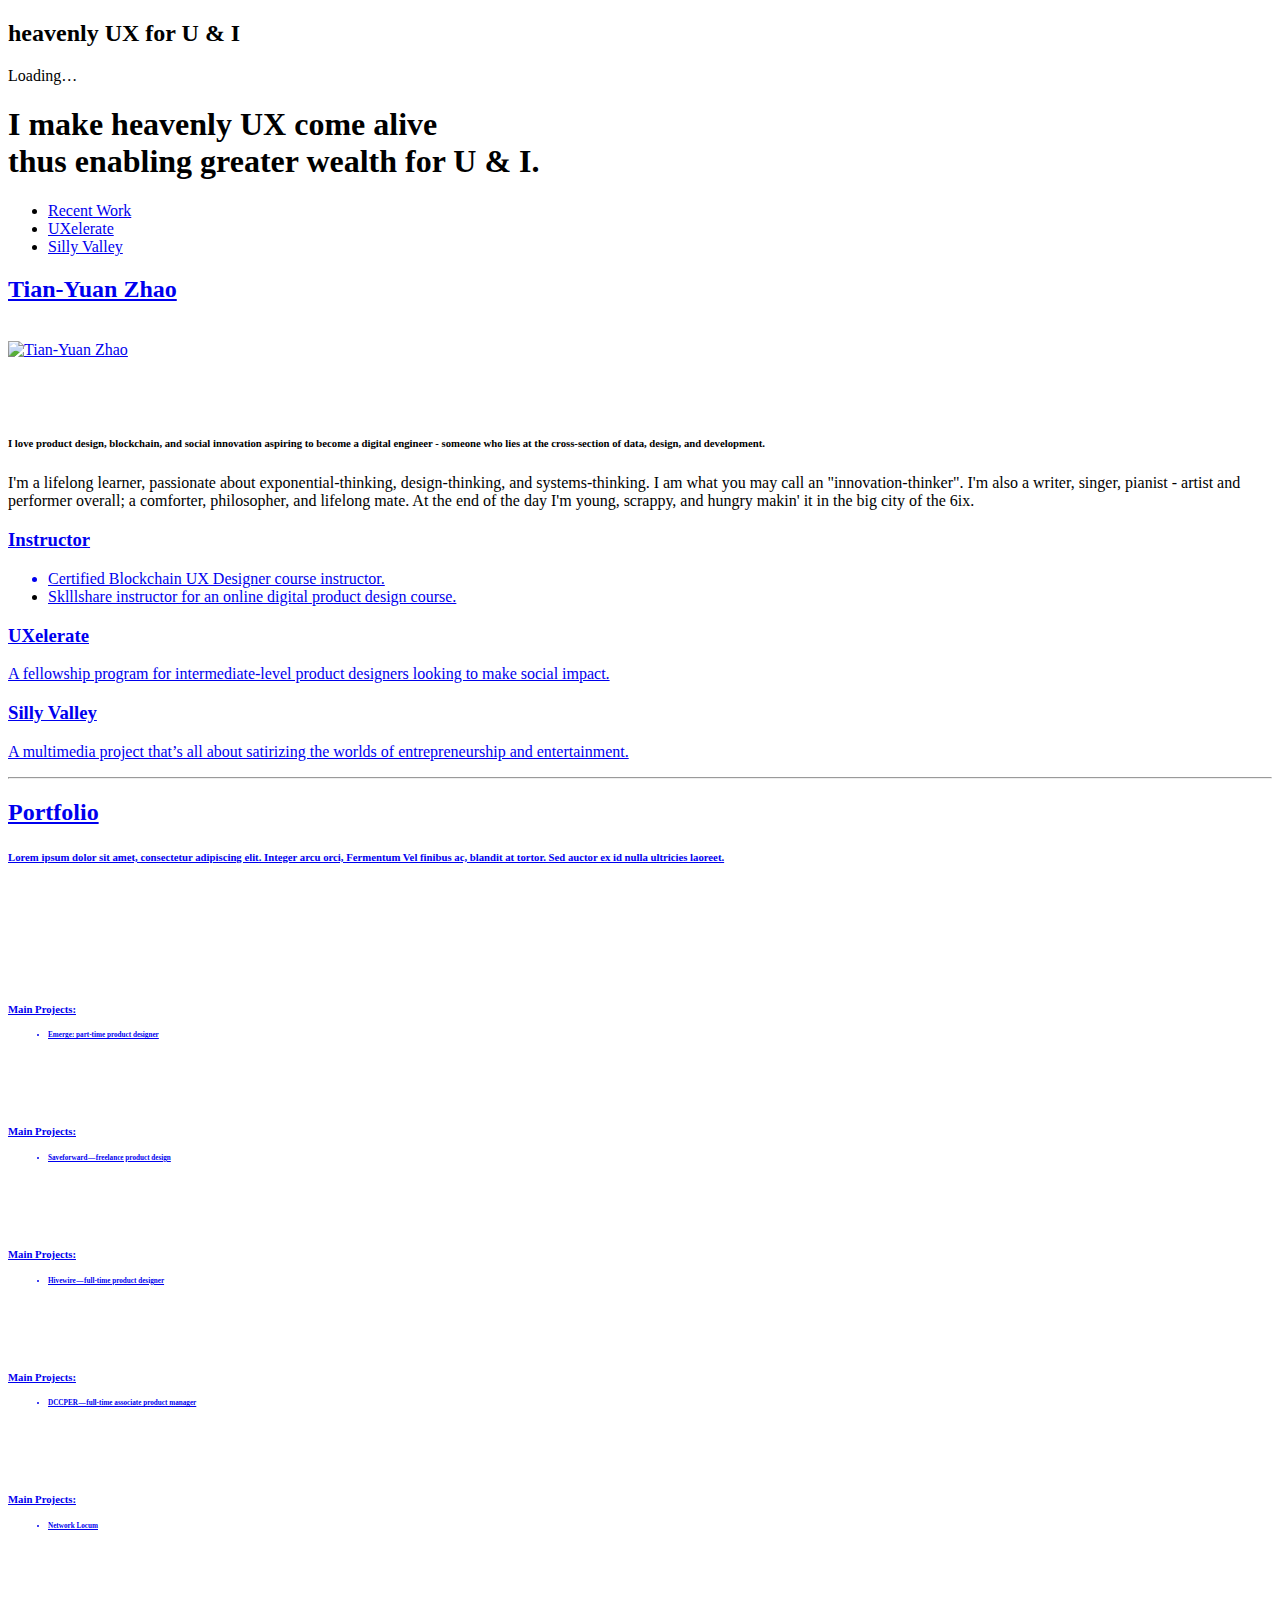
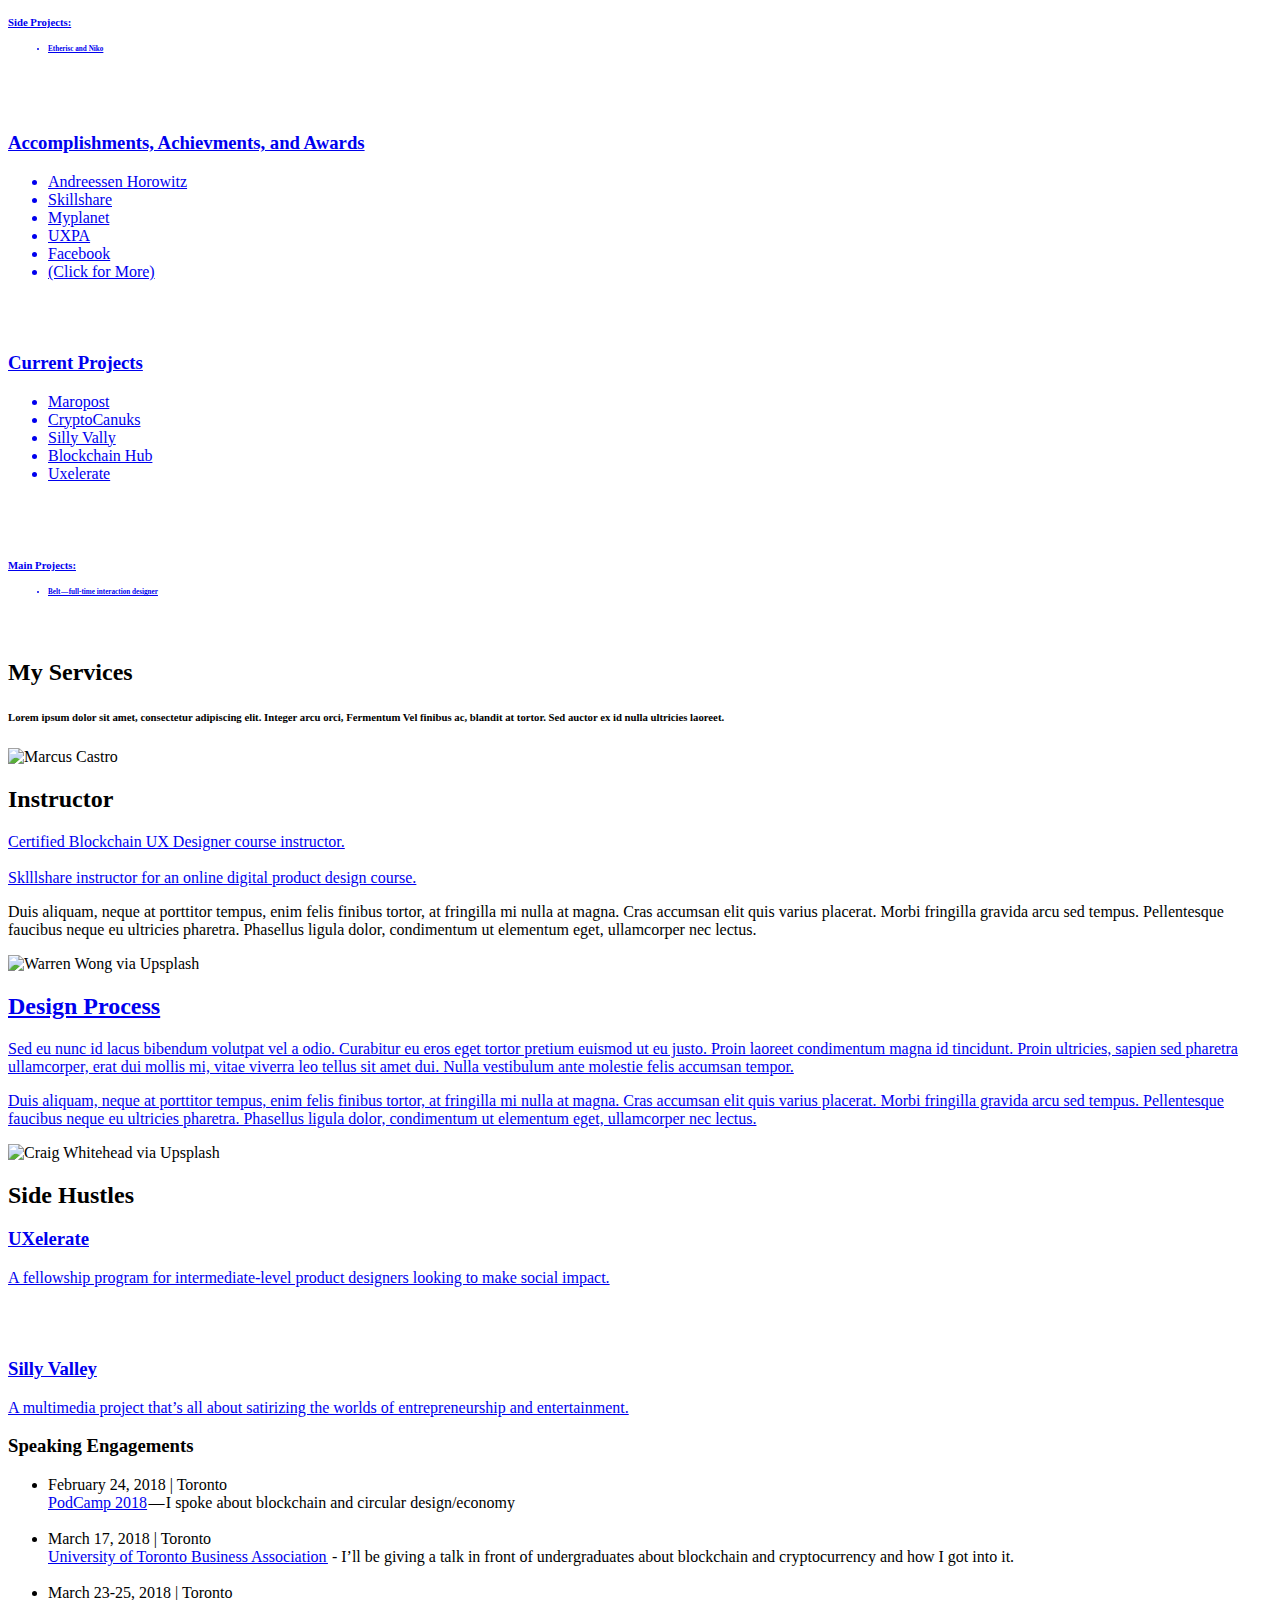
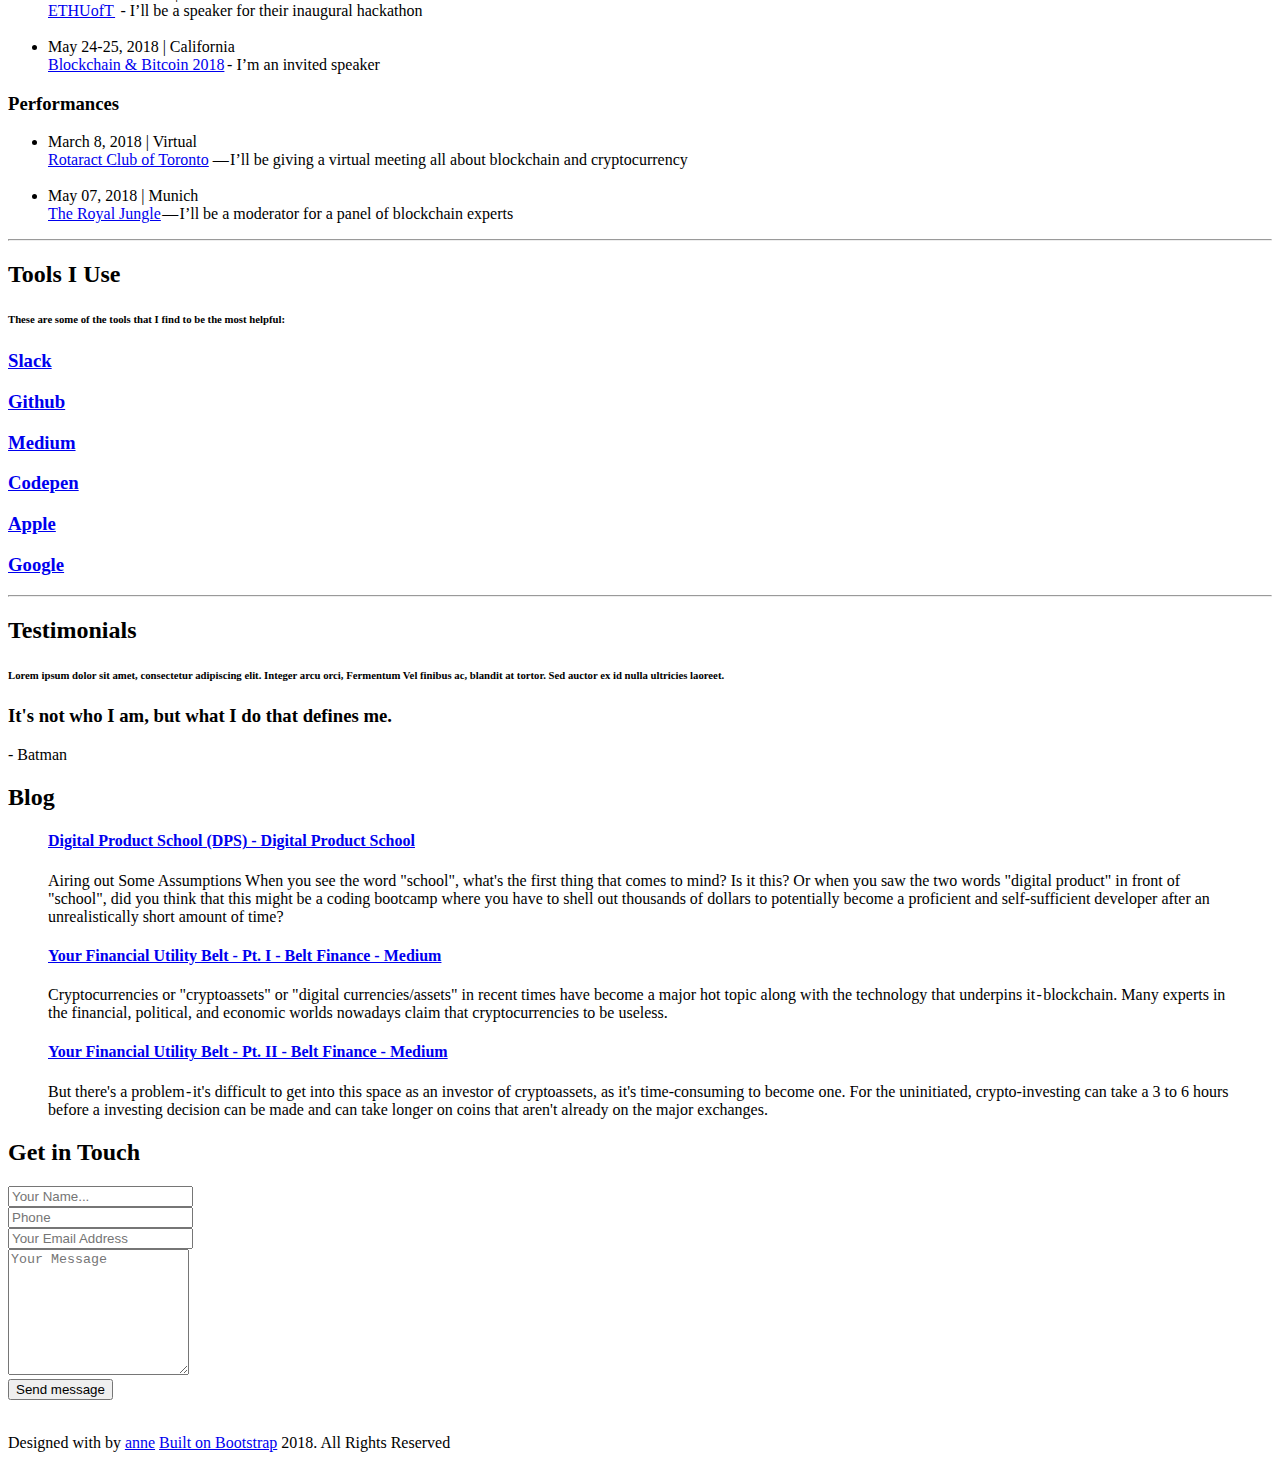
==== commit 1cf0b03f: "images" ====
--- a/home.html
+++ b/home.html
@@ -6,7 +6,7 @@
     <head>
         <meta charset="utf-8">
         <meta http-equiv="X-UA-Compatible" content="IE=edge,chrome=1">
-        <title>Client Portfolio Website</title>
+        <title>Tian-Yuan Zhao | Portfolio</title>
         <meta name="description" content="">
         <meta name="viewport" content="width=device-width, initial-scale=1">
         
@@ -66,9 +66,9 @@
                                 <h1>I make heavenly UX come alive<br /> 
                                     thus enabling greater wealth for U & I.</h1>
                                 <ul class="list-inline">
-                                    <li><a target="_blank" href="#portfolio">Recent Work</a></li>
-                                    <li><a target="_blank" href="/ClientPortfolio2/UXelerate.html">UXelerate</a></li>
-                                    <li><a target="_blank" href="/ClientPortfolio2/SillyValley.html">Silly Valley</a></li>
+                                    <li><a href="#portfolio">Recent Work</a></li>
+                                    <li><a href="/ClientPortfolio2/UXelerate.html">UXelerate</a></li>
+                                    <li><a href="/ClientPortfolio2/SillyValley.html">Silly Valley</a></li>
                                 </ul>
                             </div>
                          </div>   
@@ -470,7 +470,7 @@
                                                     <br>
                                                     <li>March 17, 2018 | Toronto<br><a href="https://www.facebook.com/events/1492455227519348/">University of Toronto Business Association </a> - I’ll be giving a talk in front of undergraduates about blockchain and cryptocurrency and how I got into it.</li><br>
                                                     <li>March 23-25, 2018 | Toronto<br><a href="http://www.ethuoft.ca">ETHUofT </a>  - I’ll be a speaker for their inaugural hackathon</li><br>
-                                                    <li>24-25 May, 2018 | California<br><a href="https://www.starconferences.org/bcb2018.html">Blockchain & Bitcoin 2018</a>  - I’m an invited speaker</li>
+                                                    <li>May 24-25, 2018 | California<br><a href="https://www.starconferences.org/bcb2018.html">Blockchain & Bitcoin 2018</a>  - I’m an invited speaker</li>
                                         </ul>
                                     </div>
                                 </div>
